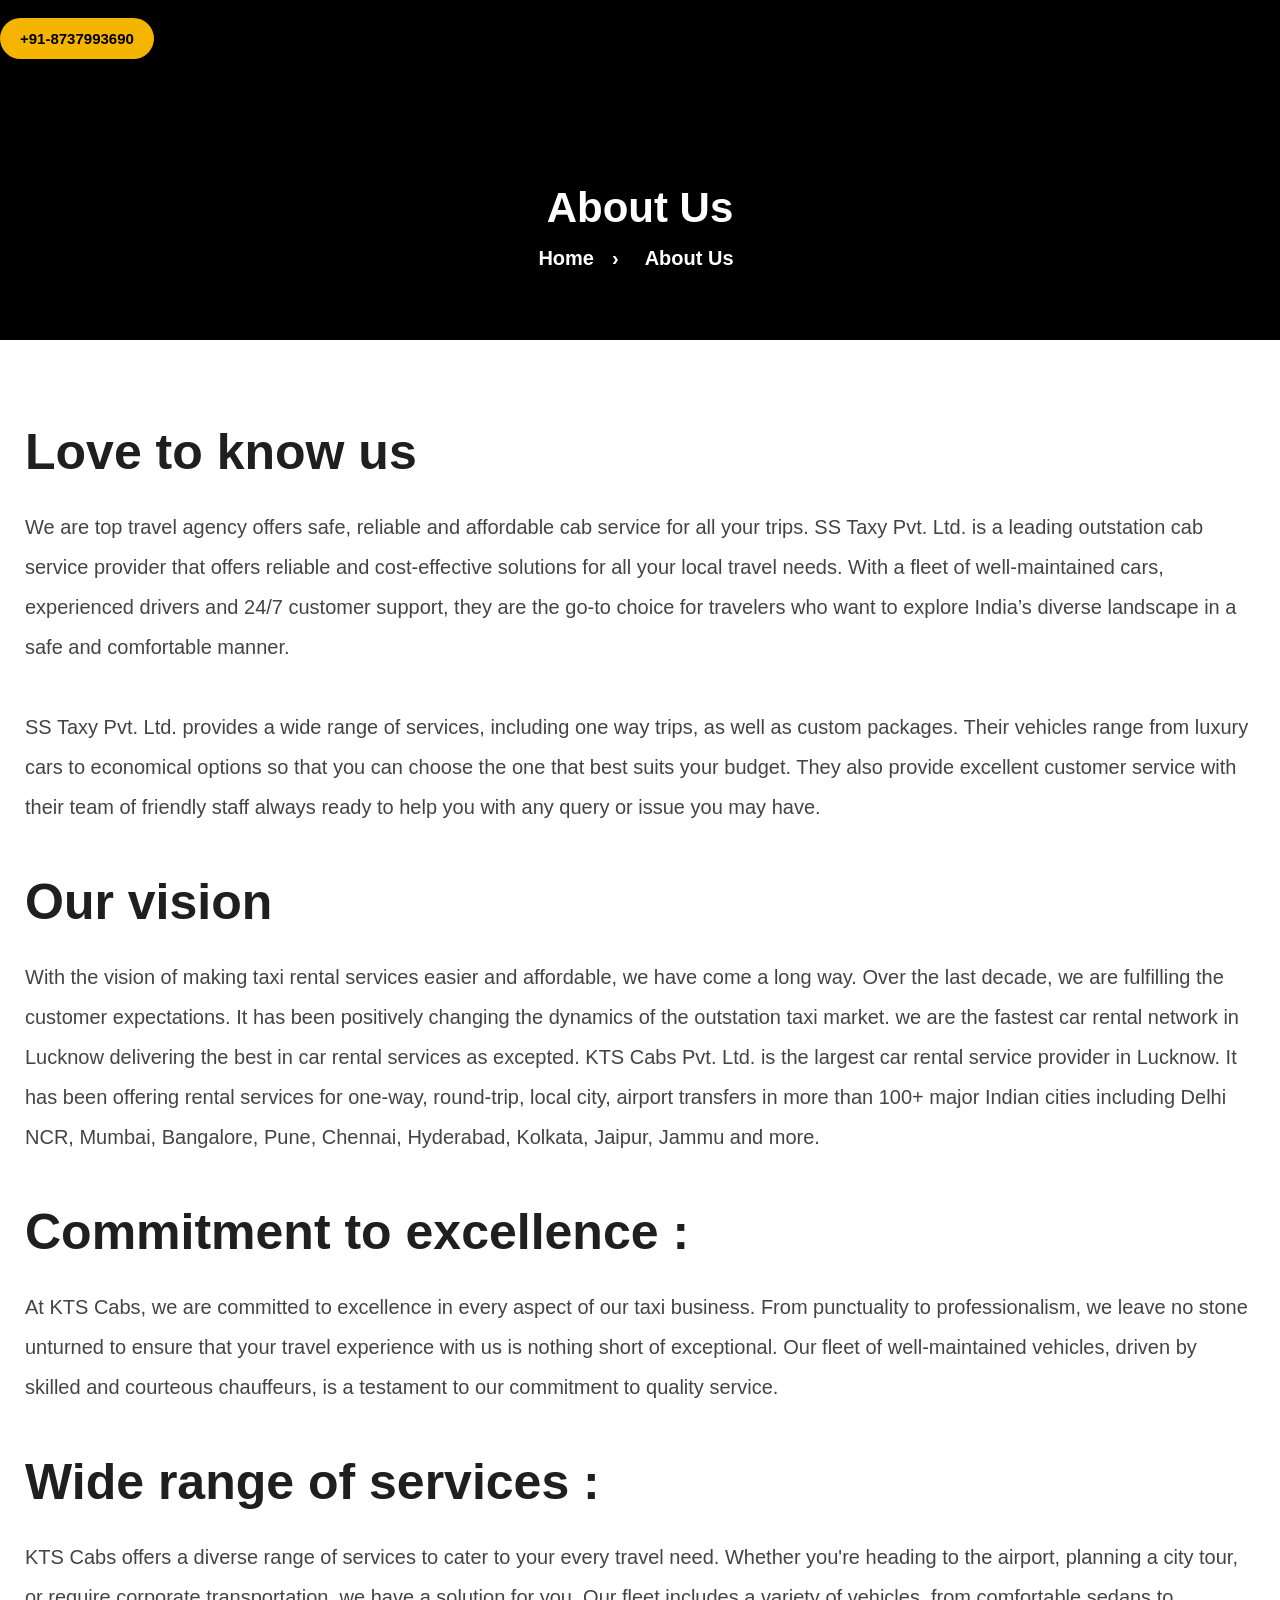
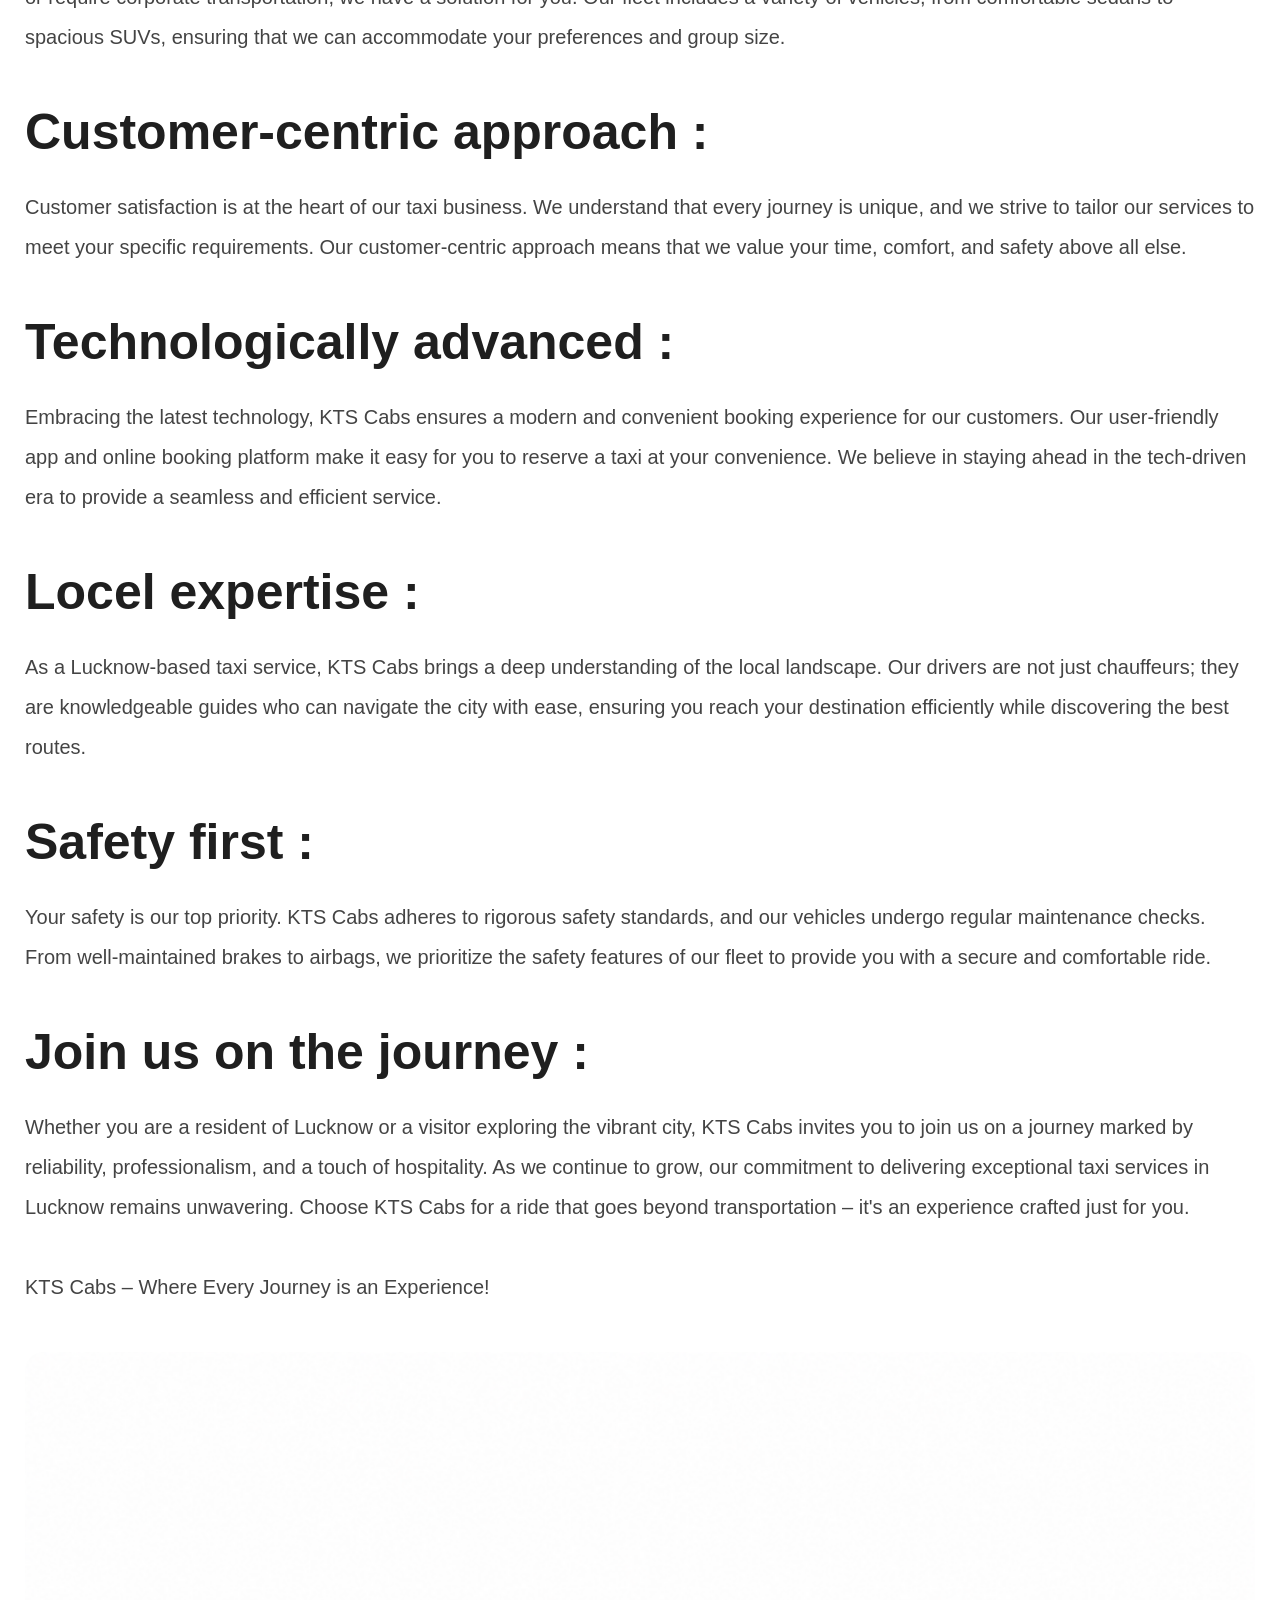
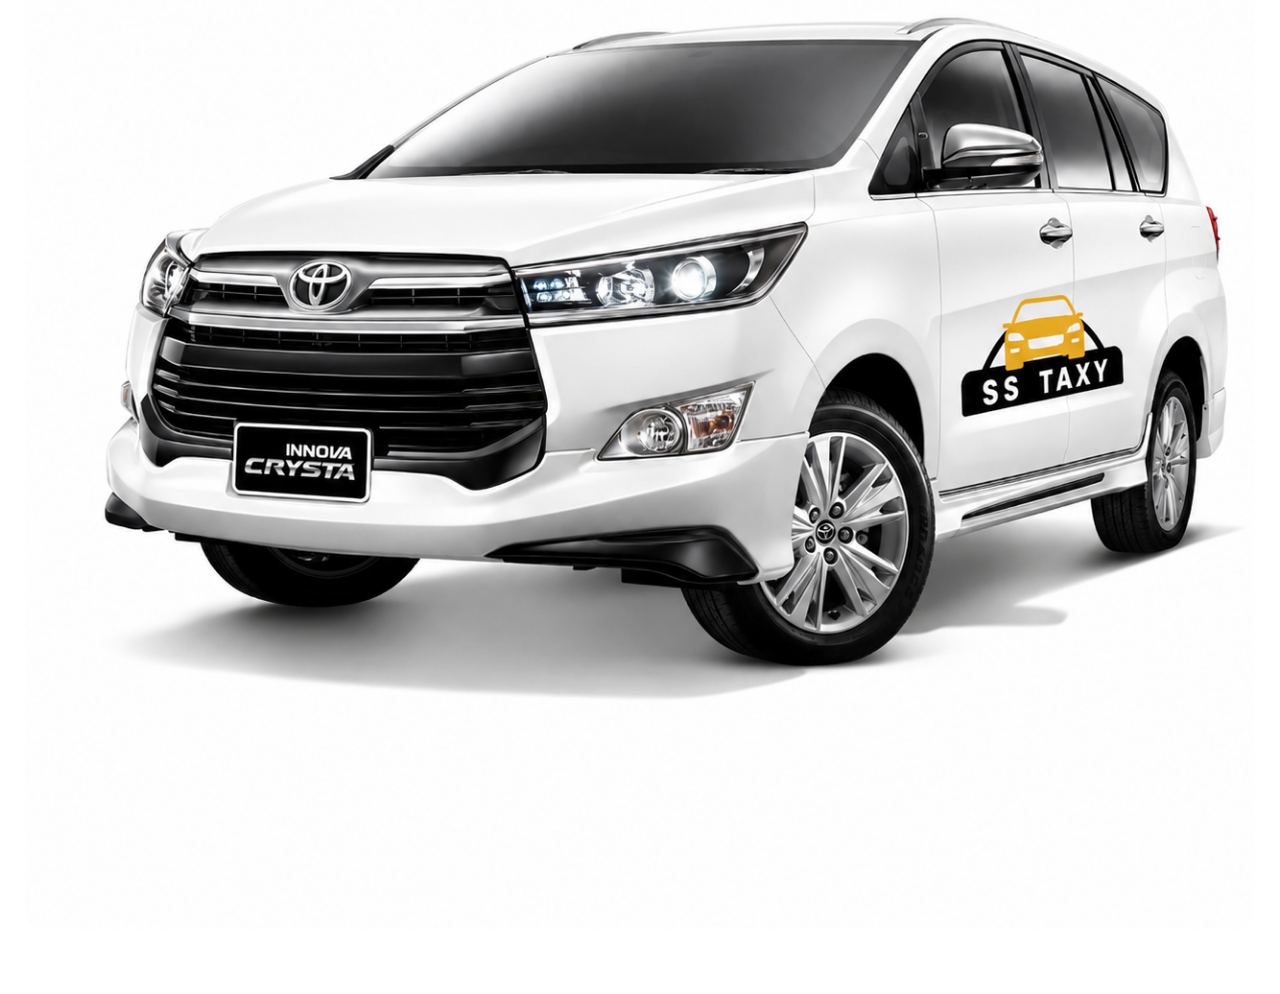
==== about.html @ 9f122885 "Update about.html" ====
<!DOCTYPE html>
<html lang="en">
<head>
    <meta charset="UTF-8">
    <meta name="viewport" content="width=device-width, initial-scale=1.0">
    <title>About Us | SS Taxy</title>

    <link rel="stylesheet" href="style.css">
</head>

<body>
    <div class="logo-text">
        <span class="SS">SS</span> <span class="Taxy">Taxy</span>
      </div>
    </div>
    <button class="phone-btn">+91-8737993690</button>
    <button class="menu-icon" aria-label="Menu">
      <span></span><span></span><span></span>
    </button>
</div>
<!-- About Banner -->
<section class="about-banner">
    <div class="about-overlay">
        <h1>About Us</h1>
        <div class="breadcrumb">
            <a href="index.html">Home</a>
            <span>›</span>
            <span>About Us</span>
        </div>
    </div>
</section>

<section class="about-section">
    


    <h1>Love to know us</h1>

    <p>
        We are top travel agency offers safe, reliable and affordable cab
      service for all your trips. SS Taxy Pvt. Ltd. is a leading outstation
      cab service provider that offers reliable and cost-effective solutions for all your local travel needs. With a fleet of well-maintained cars,
      experienced drivers and 24/7 customer support, they are the go-to 
      choice for travelers who want to explore India’s diverse landscape
      in a safe and comfortable manner.
      <br><br>
      SS Taxy Pvt. Ltd. provides a wide range of services, including
      one way trips, as well as custom packages. Their vehicles range 
      from luxury cars to economical options so that you can choose the
      one that best suits your budget. They also provide excellent
      customer service with their team of friendly staff always ready 
      to help you with any query or issue you may have.
    </p>
<h1>Our vision</h1>
    <p>
        With the vision of making taxi rental services easier and affordable, we have come a long way. Over the last decade, we are fulfilling the customer expectations. It has been positively changing the dynamics of the outstation taxi market. we are the fastest car rental network in Lucknow delivering the best in car rental services as excepted. KTS Cabs Pvt. Ltd. is the largest car rental service provider in Lucknow. It has been offering rental services for one-way, round-trip, local city, airport transfers in more than 100+ major Indian cities including Delhi NCR, Mumbai, Bangalore, Pune, Chennai, Hyderabad, Kolkata, Jaipur, Jammu and more.
    </p>
    <h1>Commitment to excellence :</h1>
    
<p>At KTS Cabs, we are committed to excellence in every aspect of our taxi business. From punctuality to professionalism, we leave no stone unturned to ensure that your travel experience with us is nothing short of exceptional. Our fleet of well-maintained vehicles, driven by skilled and courteous chauffeurs, is a testament to our commitment to quality service.</p>
   
    <h1>Wide range of services :</h1>

    <p>KTS Cabs offers a diverse range of services to cater to your every travel need. Whether you're heading to the airport, planning a city tour, or require corporate transportation, we have a solution for you. Our fleet includes a variety of vehicles, from comfortable sedans to spacious SUVs, ensuring that we can accommodate your preferences and group size.</p>
  
    <h1>Customer-centric approach :</h1>
    
    <p>Customer satisfaction is at the heart of our taxi business. We understand that every journey is unique, and we strive to tailor our services to meet your specific requirements. Our customer-centric approach means that we value your time, comfort, and safety above all else.</p>
    
    <h1>Technologically advanced :</h1>
    
    <p>Embracing the latest technology, KTS Cabs ensures a modern and convenient booking experience for our customers. Our user-friendly app and online booking platform make it easy for you to reserve a taxi at your convenience. We believe in staying ahead in the tech-driven era to provide a seamless and efficient service.</p>

    <h1>Locel expertise :</h1>
    <p>As a Lucknow-based taxi service, KTS Cabs brings a deep understanding of the local landscape. Our drivers are not just chauffeurs; they are knowledgeable guides who can navigate the city with ease, ensuring you reach your destination efficiently while discovering the best routes.</p>
    
    <h1>Safety first :</h1>
    <p>Your safety is our top priority. KTS Cabs adheres to rigorous safety standards, and our vehicles undergo regular maintenance checks. From well-maintained brakes to airbags, we prioritize the safety features of our fleet to provide you with a secure and comfortable ride.</p>
  <h1>Join us on the journey :</h1>
    <p>Whether you are a resident of Lucknow or a visitor exploring the vibrant city, KTS Cabs invites you to join us on a journey marked by reliability, professionalism, and a touch of hospitality. As we continue to grow, our commitment to delivering exceptional taxi services in Lucknow remains unwavering. Choose KTS Cabs for a ride that goes beyond transportation – it's an experience crafted just for you.
        <br><br>
        KTS Cabs – Where Every Journey is an Experience!</p>
    
    
    
<img src="images/about.jpg" alt="About SS Taxy" class="about-image">
</section>

</body>
</html>
---- style.css ----
body{
    margin:0;
    padding:0;
    background:#000;
    font-family:'Poppins',sans-serif;
}

.container{
    width:100%;
    max-width:1200px;
    margin:0 auto;
    padding:20px;
    box-sizing:border-box;
}

/* Header */
.header {
  background: #fff;
  display: flex;
  align-items: center;
  justify-content: space-between;
  padding: 14px 18px;
  border-bottom: 3px solid #f4b400;
}
.logo { display: flex; align-items: center; }
.logo svg { width: 70px; height: 45px; }
.logo-text { margin-left: -4px; }
.logo-text .kts { font-weight: 800; font-size: 15px; letter-spacing: 0.5px; }
.logo-text .cabs {
  font-weight: 800; font-size: 15px; letter-spacing: 0.5px;
  background: #000; color: #f4b400; padding: 0 4px;
}
.phone-btn {
  background: #f4b400;
  border-radius: 30px;
  padding: 12px 20px;
  font-weight: 700;
  font-size: 15px;
  color: #000;
  white-space: nowrap;
  border: none;
  cursor: pointer;
}
.menu-icon { display: flex; flex-direction: column; gap: 5px; cursor: pointer; background: none; border: none; }
.menu-icon span { width: 28px; height: 3px; background: #000; border-radius: 2px; }

/* Tabs: Outstation / Local */
.tabs {
  display: flex;
  gap: 36px;
  padding: 22px 20px 14px;
}
.tab {
  display: flex;
  align-items: center;
  gap: 8px;
  color: #fff;
  font-size: 17px;
  font-weight: 600;
  padding-bottom: 10px;
  border-bottom: 3px solid transparent;
  cursor: pointer;
  background: none;
  border-left: none;
  border-right: none;
  border-top: none;
}
.tab.active { border-bottom: 3px solid #f4b400; }
.tab svg { width: 22px; height: 22px; }

/* One Way / Round Trip toggle */
.toggle-row {
  display: flex;
  gap: 12px;
  padding: 6px 20px 18px;
}
.toggle-btn {
  flex: 1;
  text-align: center;
  padding: 16px 0;
  border-radius: 8px;
  font-weight: 700;
  font-size: 15px;
  cursor: pointer;
  border: none;
}
.toggle-btn.active { background: #f4b400; color: #000; }
.toggle-btn.inactive { background: #fff; color: #000; }

/* Form fields */
.form { padding: 0 20px; display: flex; flex-direction: column; gap: 16px; }
.field {
  background: #fff;
  border-radius: 8px;
  display: flex;
  align-items: center;
  gap: 10px;
  padding: 16px 14px;
}
.field svg { width: 18px; height: 18px; flex-shrink: 0; }
.field input {
  border: none;
  outline: none;
  width: 100%;
  font-size: 15px;
  color: #6b6b6b;
  background: transparent;
}
.field input::placeholder { color: #8a8a8a; }

.search-btn-wrap { padding: 24px 20px 40px; }
.search-btn {
  width: 60%;
  background: #f4b400;
  border: none;
  border-radius: 30px;
  padding: 18px 0;
  font-weight: 700;
  font-size: 16px;
  color: #000;
  cursor: pointer;
}
.about-section{
    padding: 40px 25px;
    background: #fff;
}

.about-section h1{
    font-family: 'Poppins', sans-serif;
    font-size: 50px;
    font-weight: 700;
    line-height: 1.2;
    color: #1f1f1f;
    margin-bottom: 25px;
}

.about-section p{
    font-family: 'Poppins', sans-serif;
    font-size: 20px;
    font-weight: 400;
    line-height: 2;
    color: #444;
    text-align: left;
    margin-bottom: 45px;
}

.read-more-btn{
    display: block;
    width: 100%;
    padding: 22px;
    border: none;
    border-radius: 60px;
    background: #FFC328;
    color: #000;
    font-family: 'Poppins', sans-serif;
    font-size: 24px;
    font-weight: 500;
    cursor: pointer;
}
.read-more-btn{
    text-decoration: none;
    text-align: center;
}
.about-image{
    width:100%;
    height:auto;
    border-radius:20px;
    margin:25px 0;
    display:block;
    object-fit:cover;
}
@media (min-width:992px){
    .container{
        max-width:1100px;
    }
}
/* ===== ABOUT BANNER ===== */

.about-banner{
    width:100%;
    height:280px;
    background:url("images/about-banner.jpg") center center/cover no-repeat;
    position:relative;
}

.about-overlay{
    width:100%;
    height:100%;
    background:rgba(0,0,0,.55);
    display:flex;
    flex-direction:column;
    justify-content:center;
    align-items:center;
    color:#fff;
}

.about-overlay h1{
    font-family:'Poppins',sans-serif;
    font-size:46px;
    font-weight:700;
    margin-bottom:15px;
}

.breadcrumb{
    font-size:24px;
    font-weight:600;
}

.breadcrumb a{
    color:#fff;
    text-decoration:none;
}

.breadcrumb span{
    margin:0 8px;
}

@media(max-width:768px){

.about-banner{
    height:220px;
}

.about-overlay h1{
    font-size:34px;
}

.breadcrumb{
    font-size:20px;
}

}
/* ===========================
   ABOUT PAGE BANNER
=========================== */

.about-banner{
    width:100%;
    height:260px;
    background:url("images/about-banner.jpg") center center/cover no-repeat;
    position:relative;
    display:flex;
    align-items:center;
    justify-content:center;
}

.about-banner::before{
    content:"";
    position:absolute;
    top:0;
    left:0;
    width:100%;
    height:100%;
    background:rgba(0,0,0,.45);
}

.about-overlay{
    position:relative;
    z-index:2;
    text-align:center;
    color:#fff;
}

.about-overlay h1{
    font-family:'Poppins',sans-serif;
    font-size:42px;
    font-weight:700;
    margin-bottom:15px;
}

.breadcrumb{
    display:flex;
    justify-content:center;
    align-items:center;
    gap:10px;
    font-size:20px;
    font-weight:600;
}

.breadcrumb a{
    color:#fff;
    text-decoration:none;
}

.breadcrumb span{
    color:#fff;
}

/* Mobile */

@media(max-width:768px){

.about-banner{
    height:220px;
}

.about-overlay h1{
    font-size:34px;
}

.breadcrumb{
    font-size:18px;
}

}
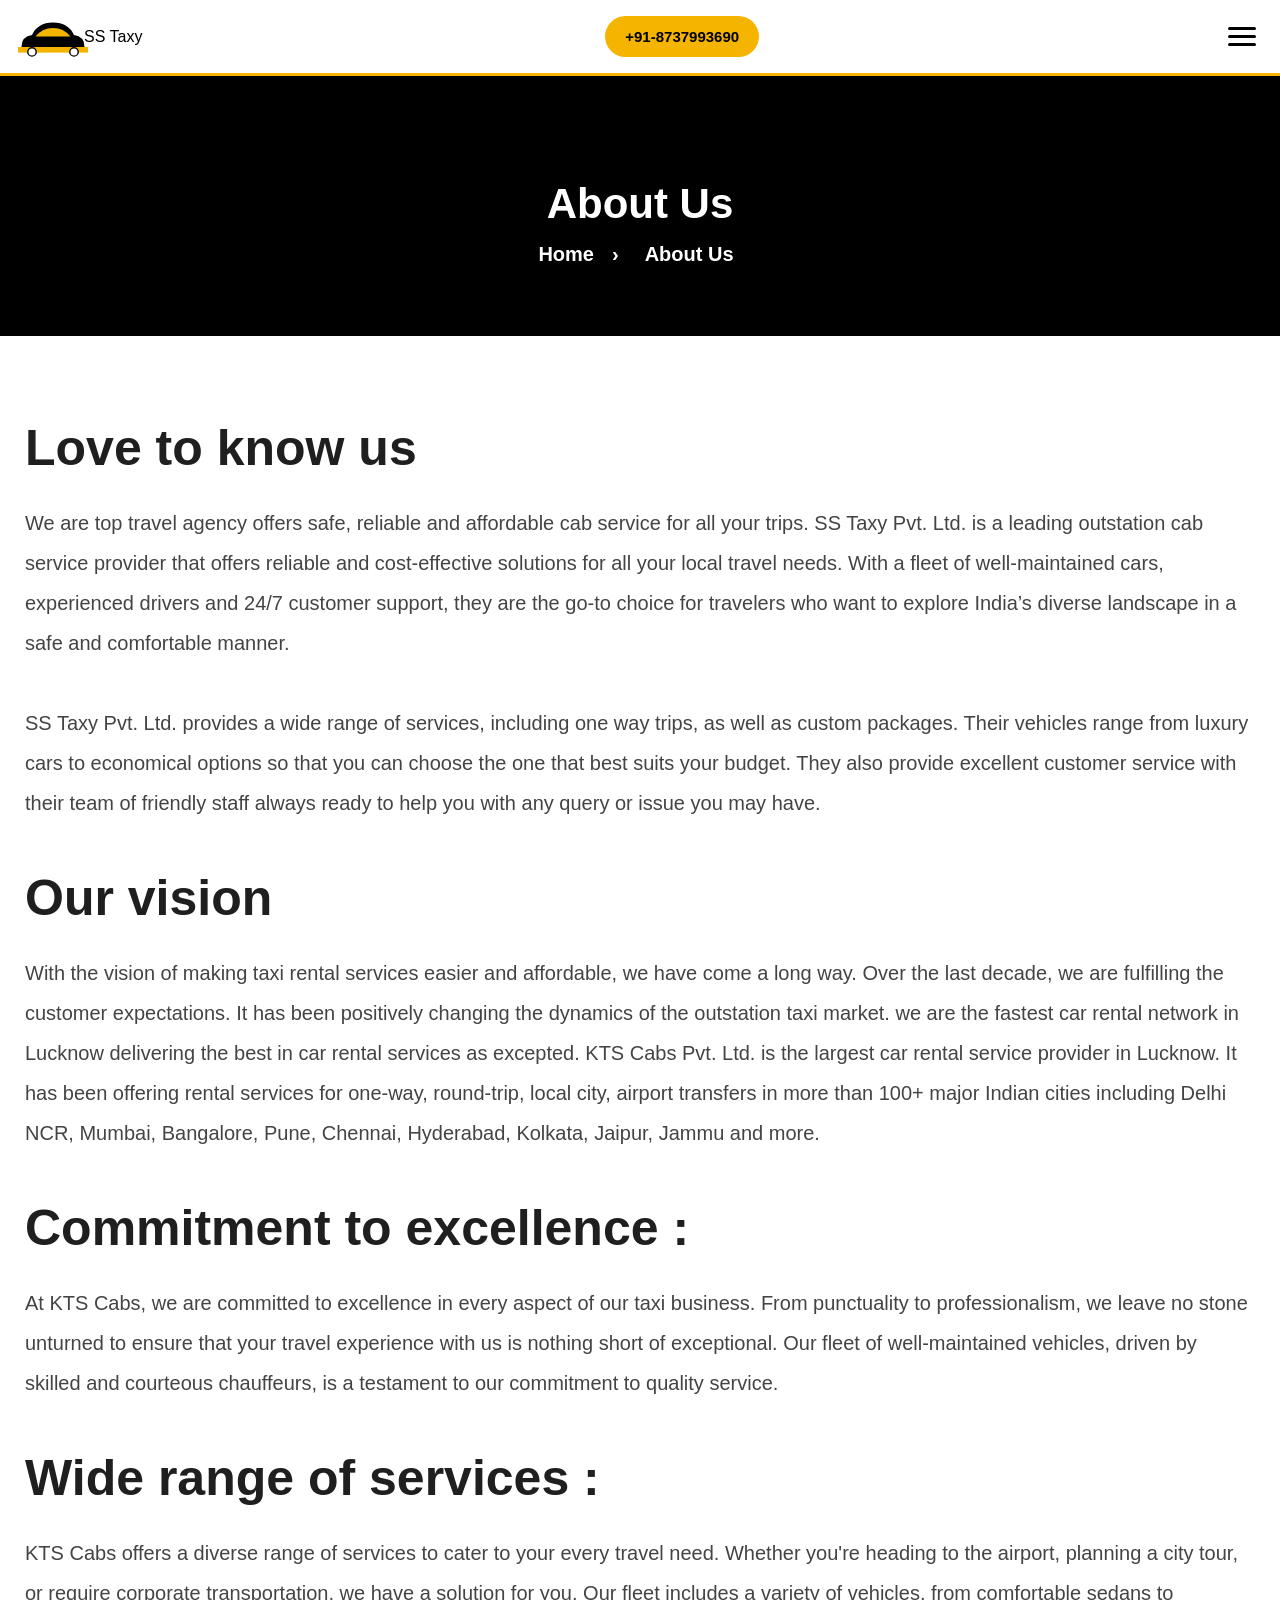
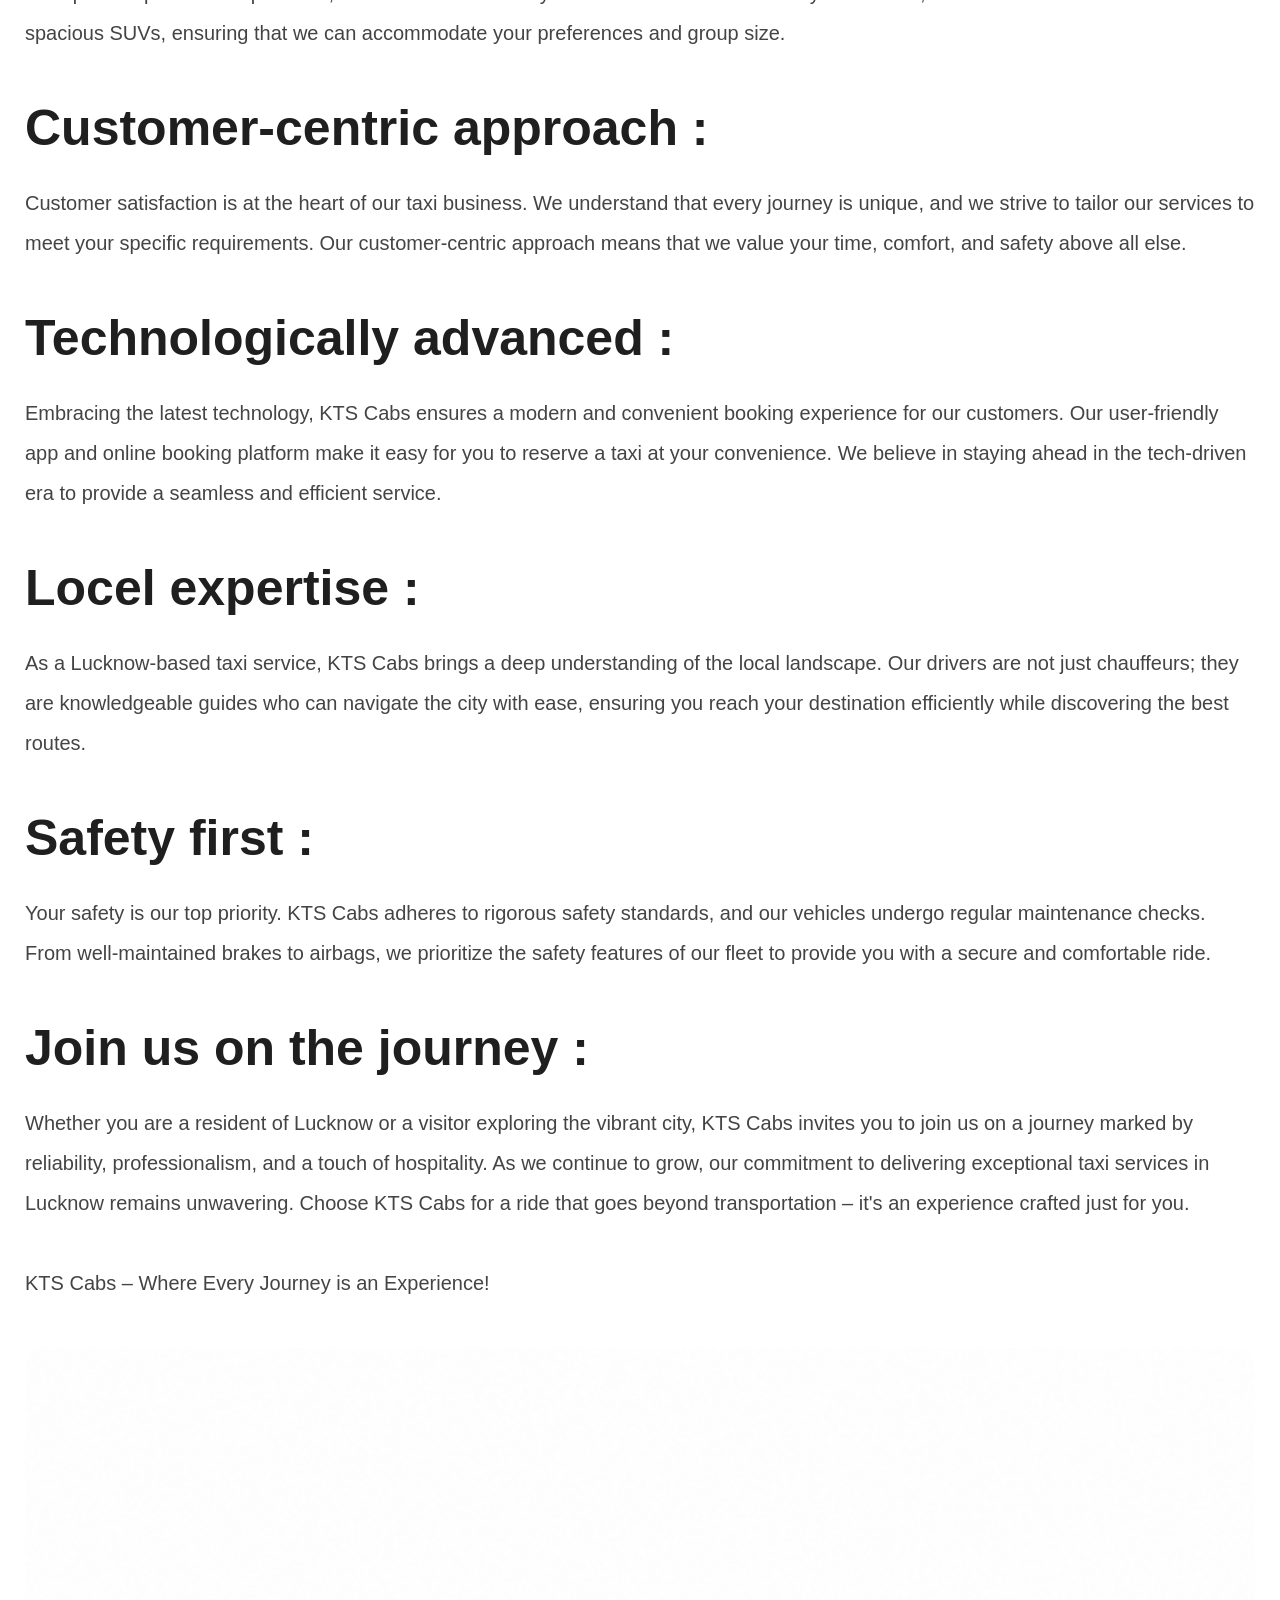
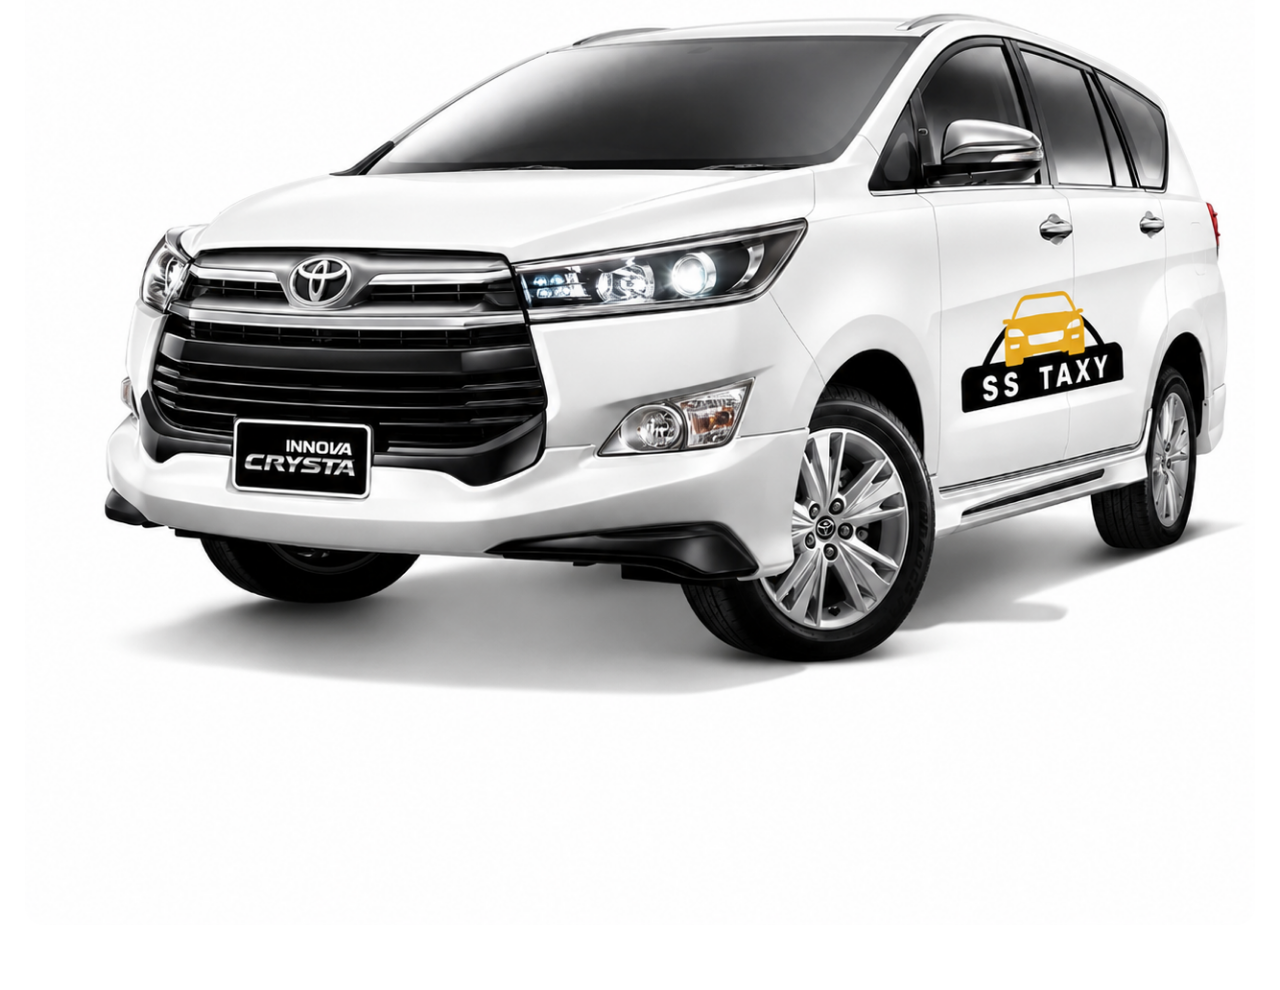
==== commit e8f8d88c: "Add header and logo section to about.html" ====
--- a/about.html
+++ b/about.html
@@ -9,7 +9,16 @@
 </head>
 
 <body>
-    <div class="logo-text">
+    <div class="header">
+    <div class="logo">
+      <svg viewBox="0 0 100 60" fill="none">
+        <path d="M5 45 Q5 30 20 28 Q28 10 50 10 Q72 10 80 28 Q95 30 95 45 L95 50 L5 50 Z" fill="#000"/>
+        <rect x="0" y="45" width="100" height="8" fill="#f4b400"/>
+        <path d="M25 30 Q35 18 50 18 Q65 18 75 30 Z" fill="#f4b400"/>
+        <circle cx="20" cy="52" r="6" fill="#fff" stroke="#000" stroke-width="2"/>
+        <circle cx="80" cy="52" r="6" fill="#fff" stroke="#000" stroke-width="2"/>
+      </svg>
+      <div class="logo-text">
         <span class="SS">SS</span> <span class="Taxy">Taxy</span>
       </div>
     </div>
@@ -17,7 +26,8 @@
     <button class="menu-icon" aria-label="Menu">
       <span></span><span></span><span></span>
     </button>
-</div>
+    </div>
+    
 <!-- About Banner -->
 <section class="about-banner">
     <div class="about-overlay">
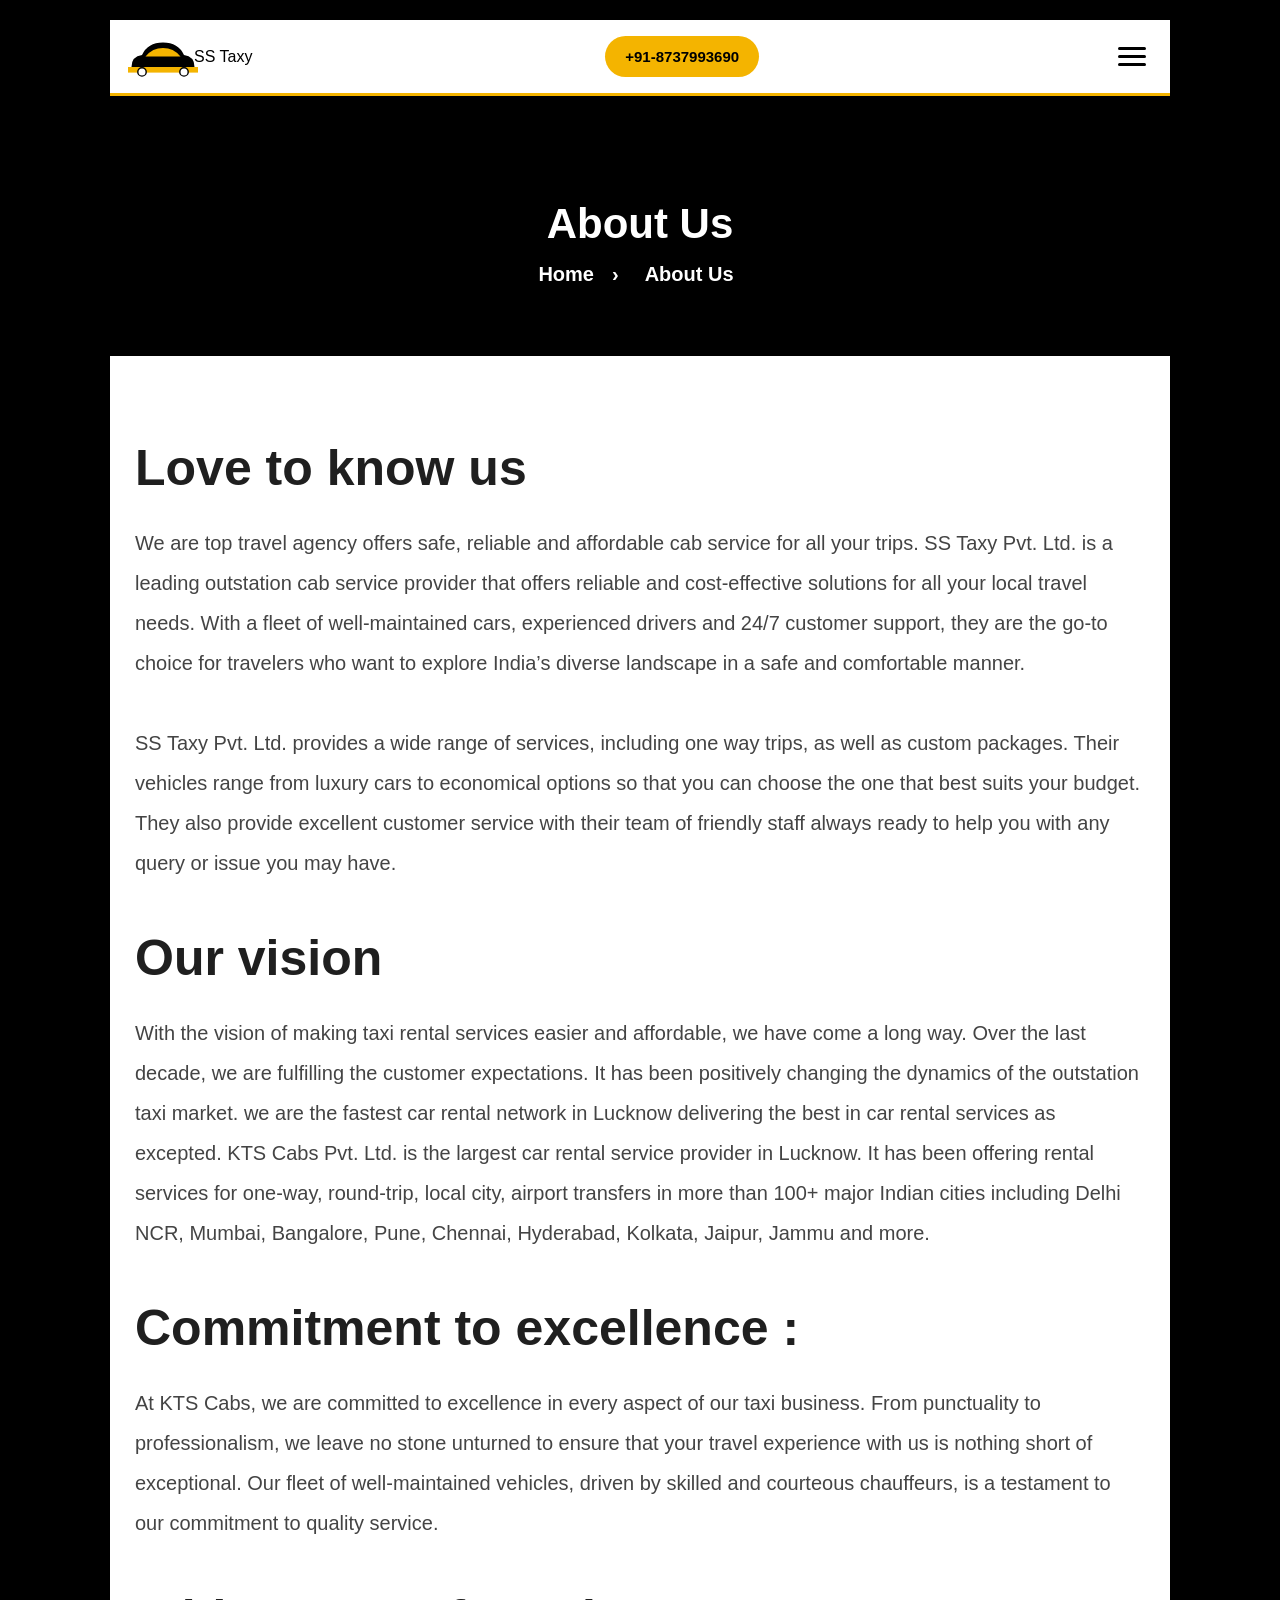
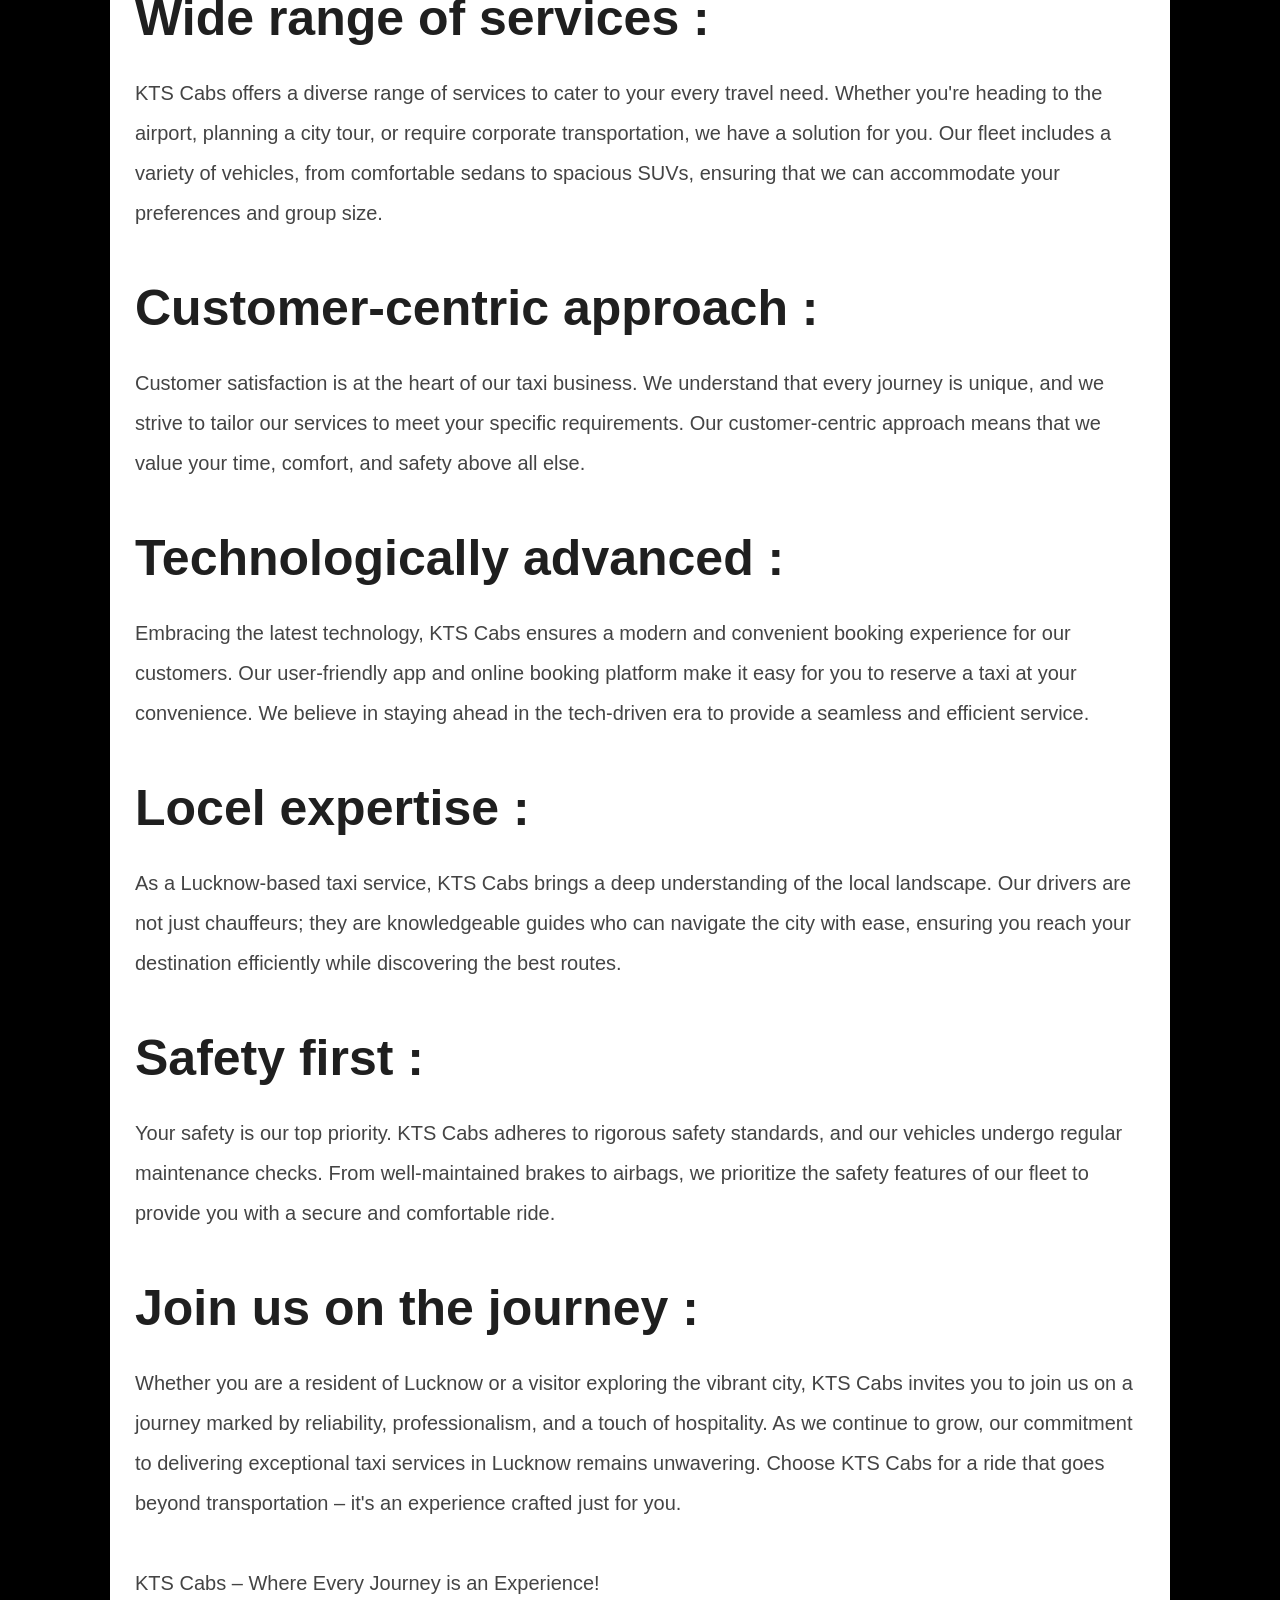
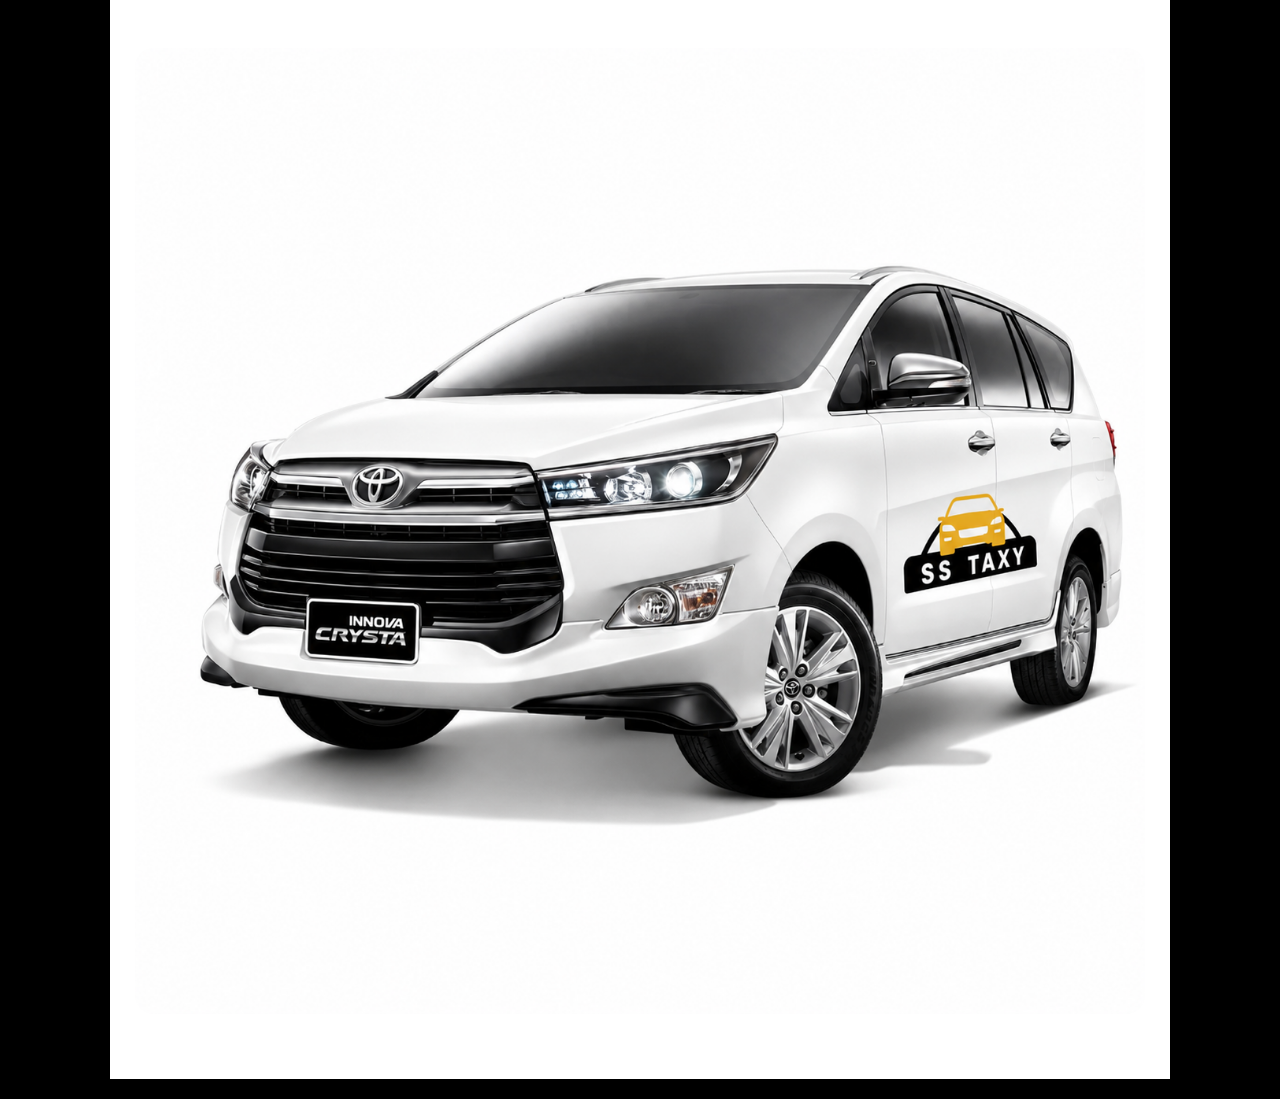
==== commit b20baf3e: "Update about.html" ====
--- a/about.html
+++ b/about.html
@@ -9,6 +9,8 @@
 </head>
 
 <body>
+    <div class="container">
+        
     <div class="header">
     <div class="logo">
       <svg viewBox="0 0 100 60" fill="none">
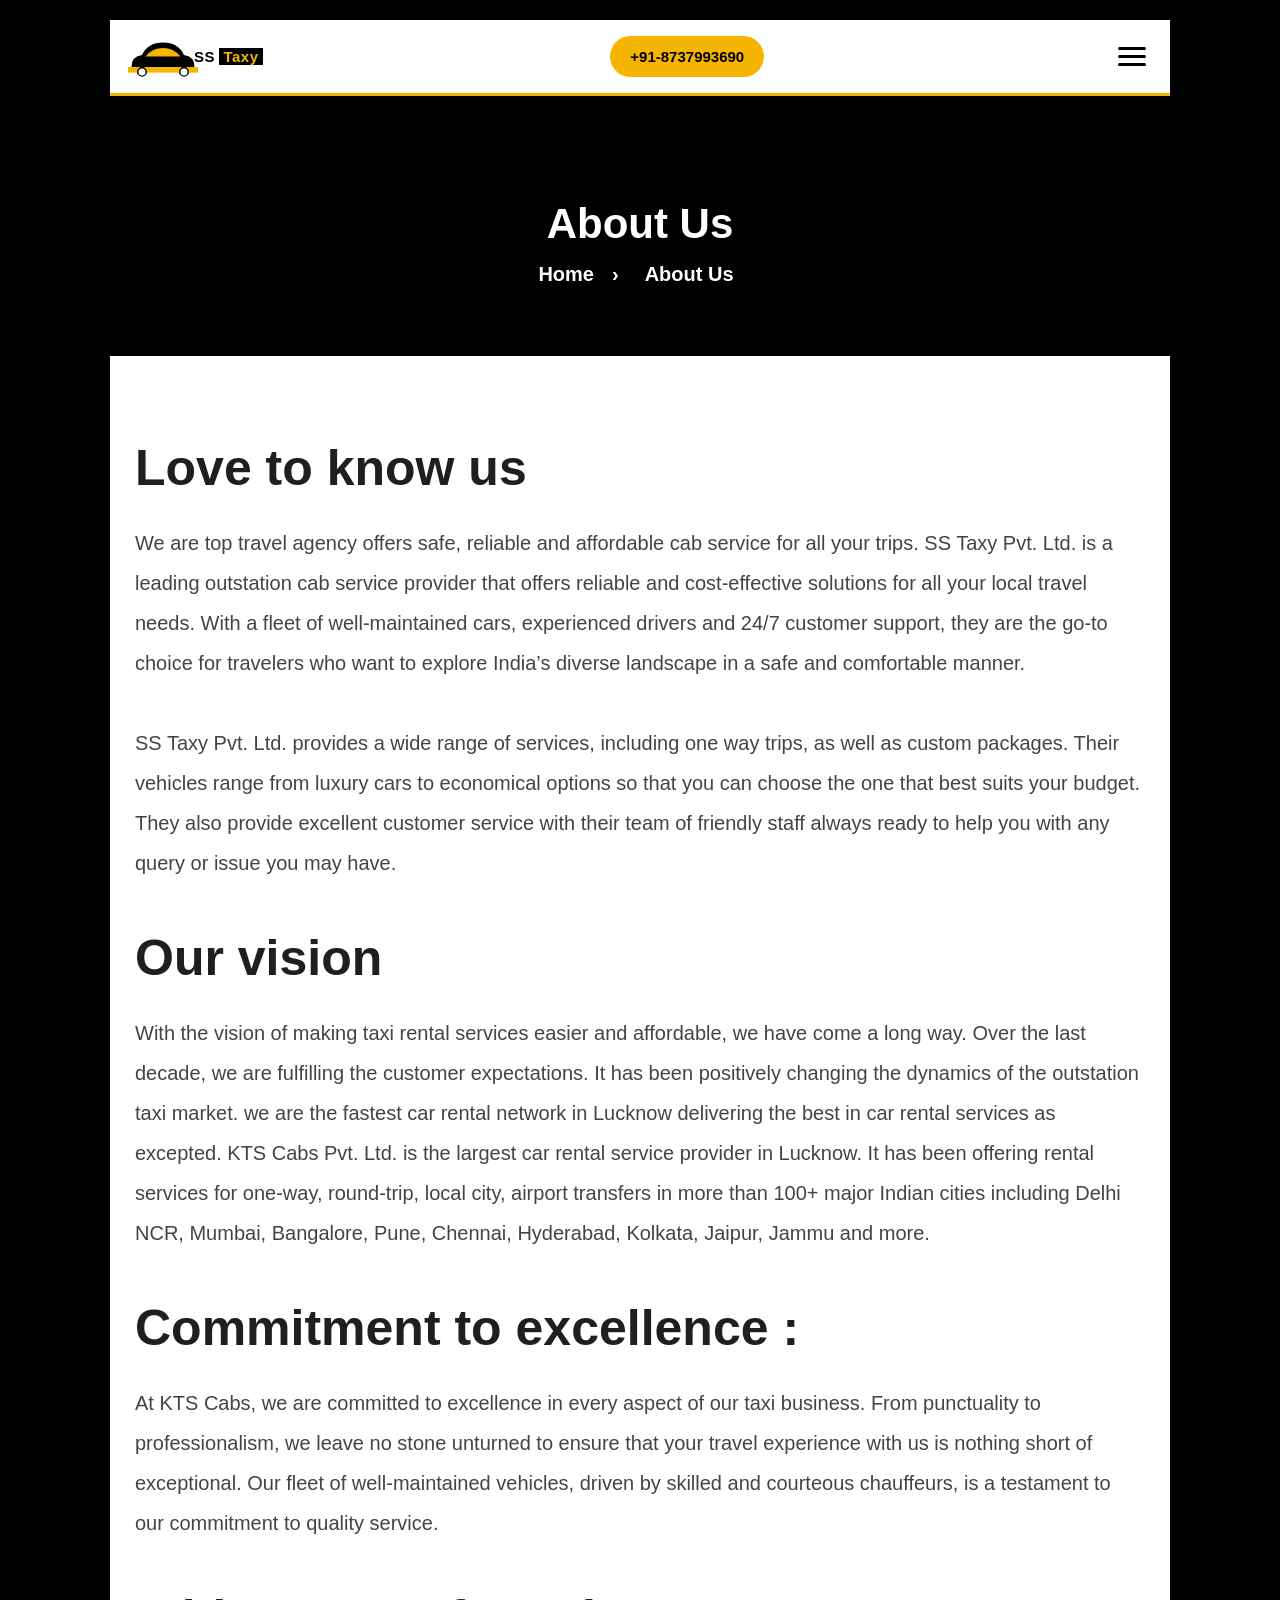
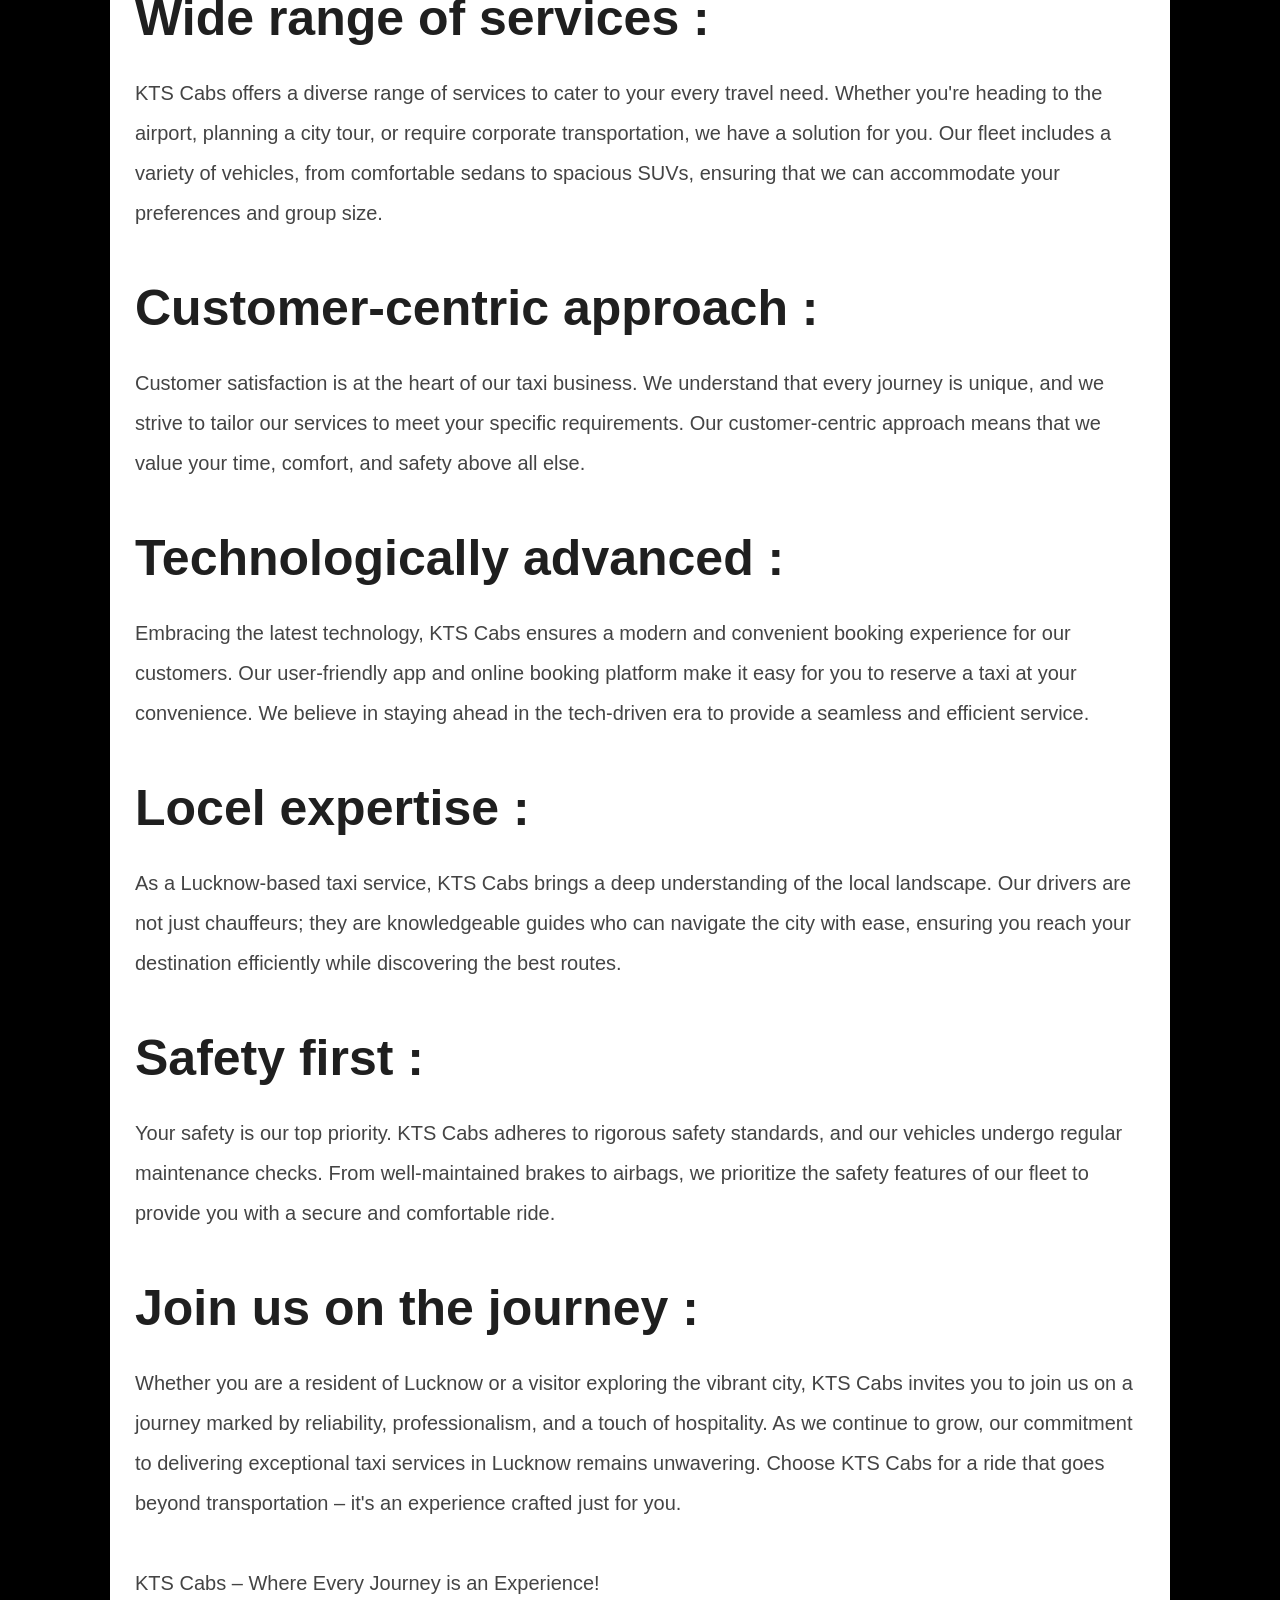
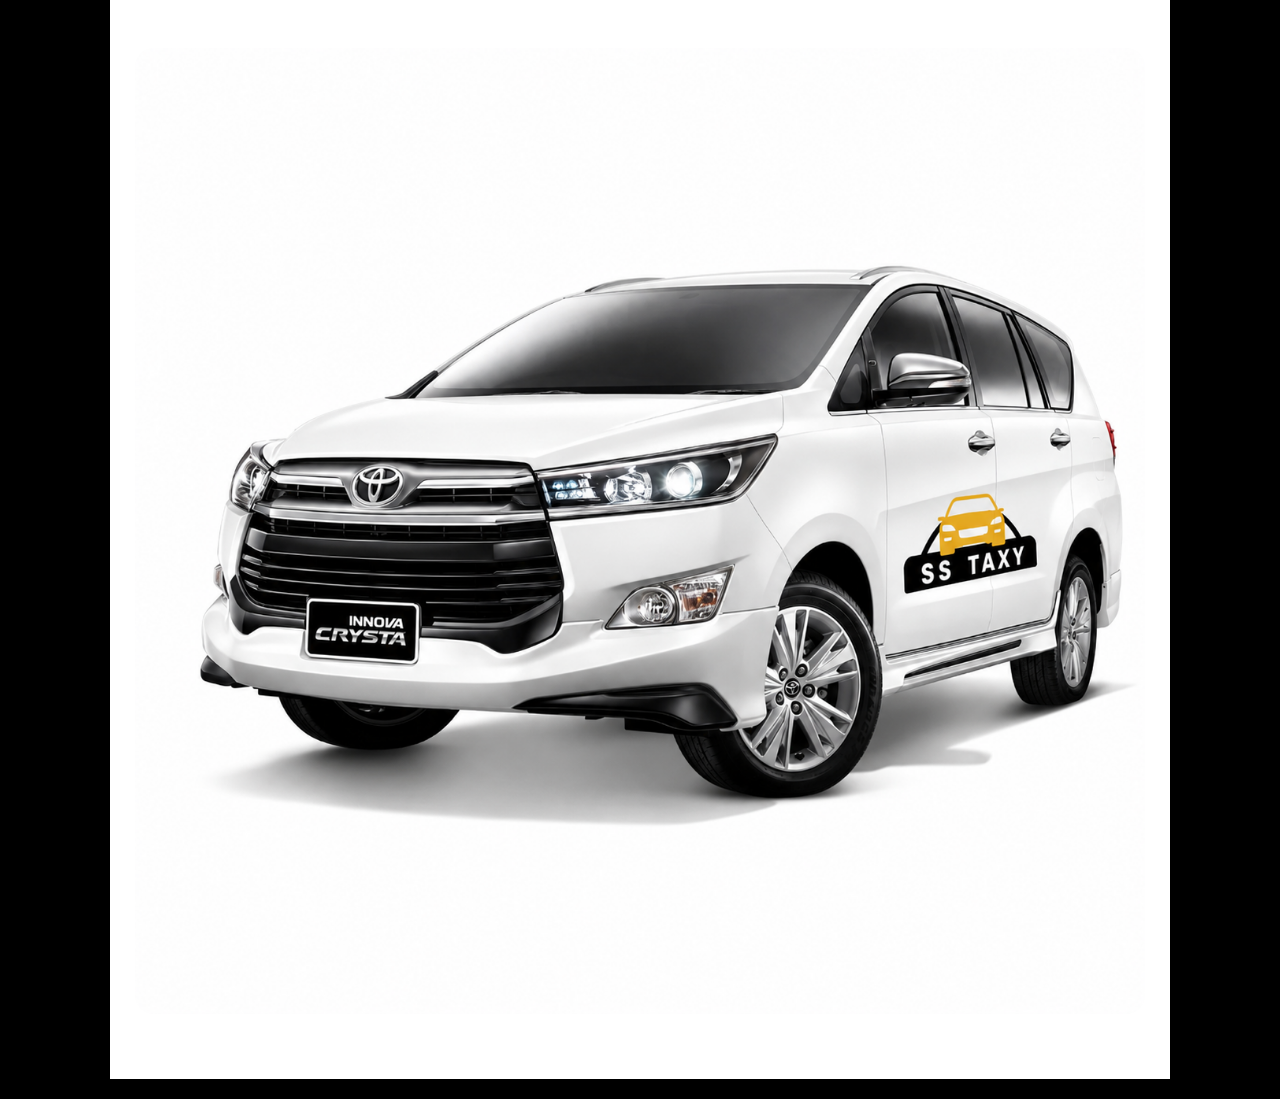
==== commit ee34cf05: "Update about.html" ====
--- a/about.html
+++ b/about.html
@@ -30,10 +30,10 @@
     </button>
     </div>
     
-<!-- About Banner -->
 <section class="about-banner">
     <div class="about-overlay">
         <h1>About Us</h1>
+
         <div class="breadcrumb">
             <a href="index.html">Home</a>
             <span>›</span>
--- a/style.css
+++ b/style.css
@@ -14,21 +14,31 @@
 }
 
 /* Header */
-.header {
-  background: #fff;
-  display: flex;
-  align-items: center;
-  justify-content: space-between;
-  padding: 14px 18px;
-  border-bottom: 3px solid #f4b400;
+.header{
+    background:#fff;
+    display:flex;
+    align-items:center;
+    justify-content:space-between;
+    padding:14px 18px;
+    border-bottom:3px solid #f4b400;
 }
 .logo { display: flex; align-items: center; }
 .logo svg { width: 70px; height: 45px; }
 .logo-text { margin-left: -4px; }
-.logo-text .kts { font-weight: 800; font-size: 15px; letter-spacing: 0.5px; }
-.logo-text .cabs {
-  font-weight: 800; font-size: 15px; letter-spacing: 0.5px;
-  background: #000; color: #f4b400; padding: 0 4px;
+.logo-text .SS{
+    font-weight:800;
+    font-size:15px;
+    letter-spacing:.5px;
+    color:#000;
+}
+
+.logo-text .Taxy{
+    font-weight:800;
+    font-size:15px;
+    letter-spacing:.5px;
+    background:#000;
+    color:#f4b400;
+    padding:0 4px;
 }
 .phone-btn {
   background: #f4b400;
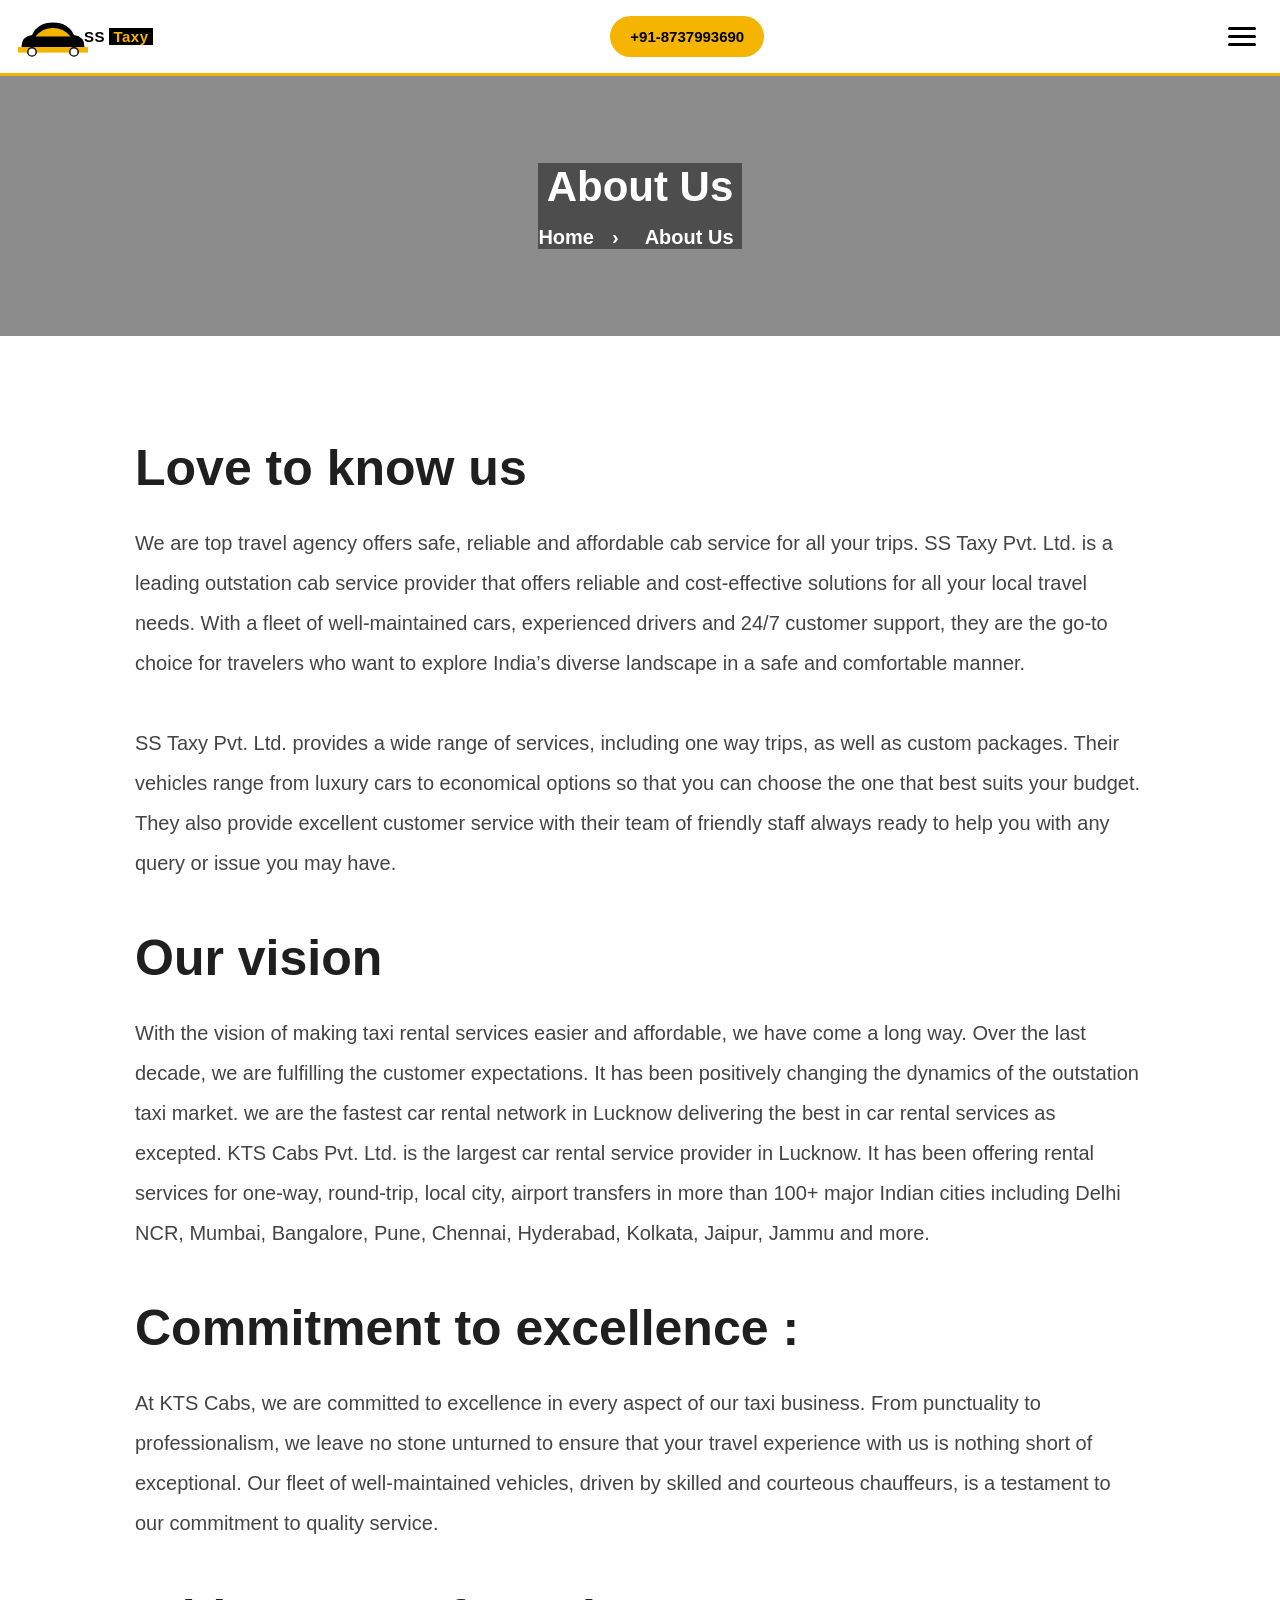
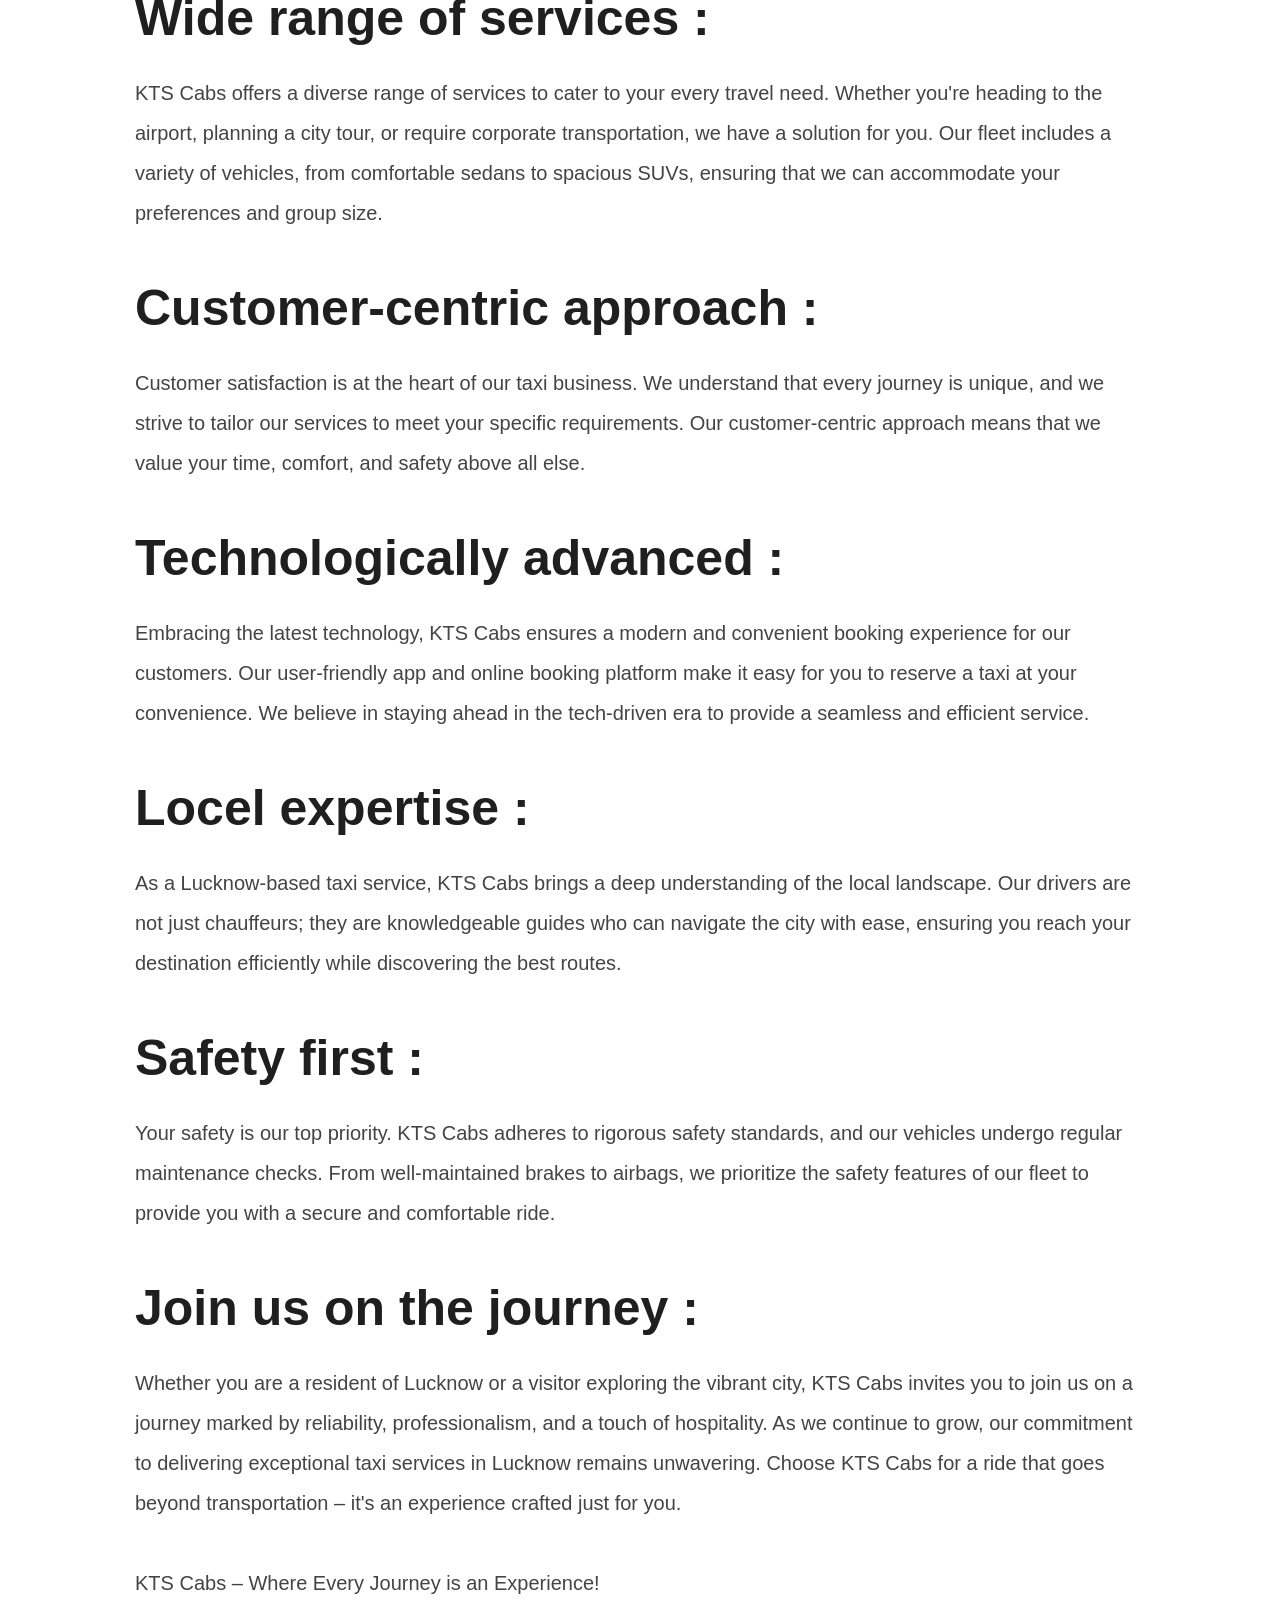
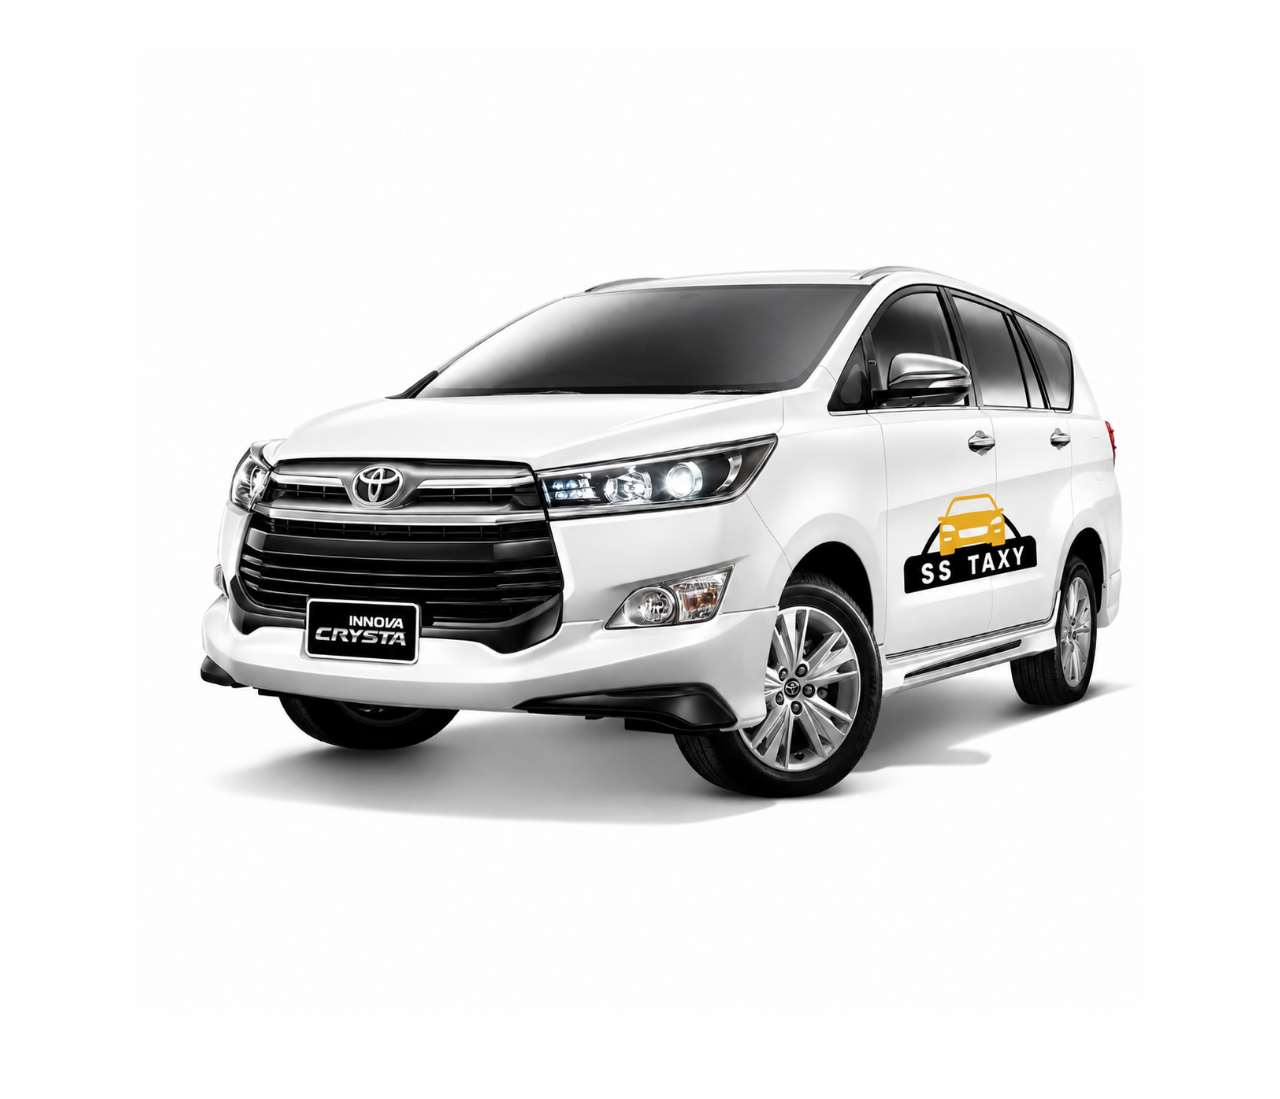
==== commit 6347c87a: "Update about.html" ====
--- a/about.html
+++ b/about.html
@@ -9,7 +9,7 @@
 </head>
 
 <body>
-    <div class="container">
+
         
     <div class="header">
     <div class="logo">
@@ -41,7 +41,7 @@
         </div>
     </div>
 </section>
-
+    <div class="container">
 <section class="about-section">
     
 
--- a/style.css
+++ b/style.css
@@ -1,7 +1,7 @@
 body{
     margin:0;
     padding:0;
-    background:#000;
+      background: #fff;
     font-family:'Poppins',sans-serif;
 }
 
@@ -187,31 +187,41 @@
 /* ===== ABOUT BANNER ===== */
 
 .about-banner{
-    width:100%;
-    height:280px;
-    background:url("images/about-banner.jpg") center center/cover no-repeat;
+    width:100vw;
+    margin-left:calc(50% - 50vw);
+    margin-right:calc(50% - 50vw);
+    height:260px;
+
+    background-image:url("images/about-banner.jpg");
+    background-size:cover;
+    background-position:center;
+    background-repeat:no-repeat;
+
     position:relative;
+    display:flex;
+    justify-content:center;
+    align-items:center;
 }
 
 .about-overlay{
-    width:100%;
-    height:100%;
-    background:rgba(0,0,0,.55);
+    position:absolute;
+    inset:0;
+    background:rgba(0,0,0,0.45);
     display:flex;
     flex-direction:column;
     justify-content:center;
     align-items:center;
-    color:#fff;
 }
 
 .about-overlay h1{
-    font-family:'Poppins',sans-serif;
-    font-size:46px;
+    color:#fff;
+    font-size:52px;
     font-weight:700;
-    margin-bottom:15px;
+    margin:0 0 15px;
 }
 
 .breadcrumb{
+    color:#fff;
     font-size:24px;
     font-weight:600;
 }
@@ -226,19 +236,17 @@
 }
 
 @media(max-width:768px){
-
-.about-banner{
-    height:220px;
-}
-
-.about-overlay h1{
-    font-size:34px;
-}
-
-.breadcrumb{
-    font-size:20px;
-}
-
+    .about-banner{
+        height:220px;
+    }
+
+    .about-overlay h1{
+        font-size:38px;
+    }
+
+    .breadcrumb{
+        font-size:18px;
+    }
 }
 /* ===========================
    ABOUT PAGE BANNER
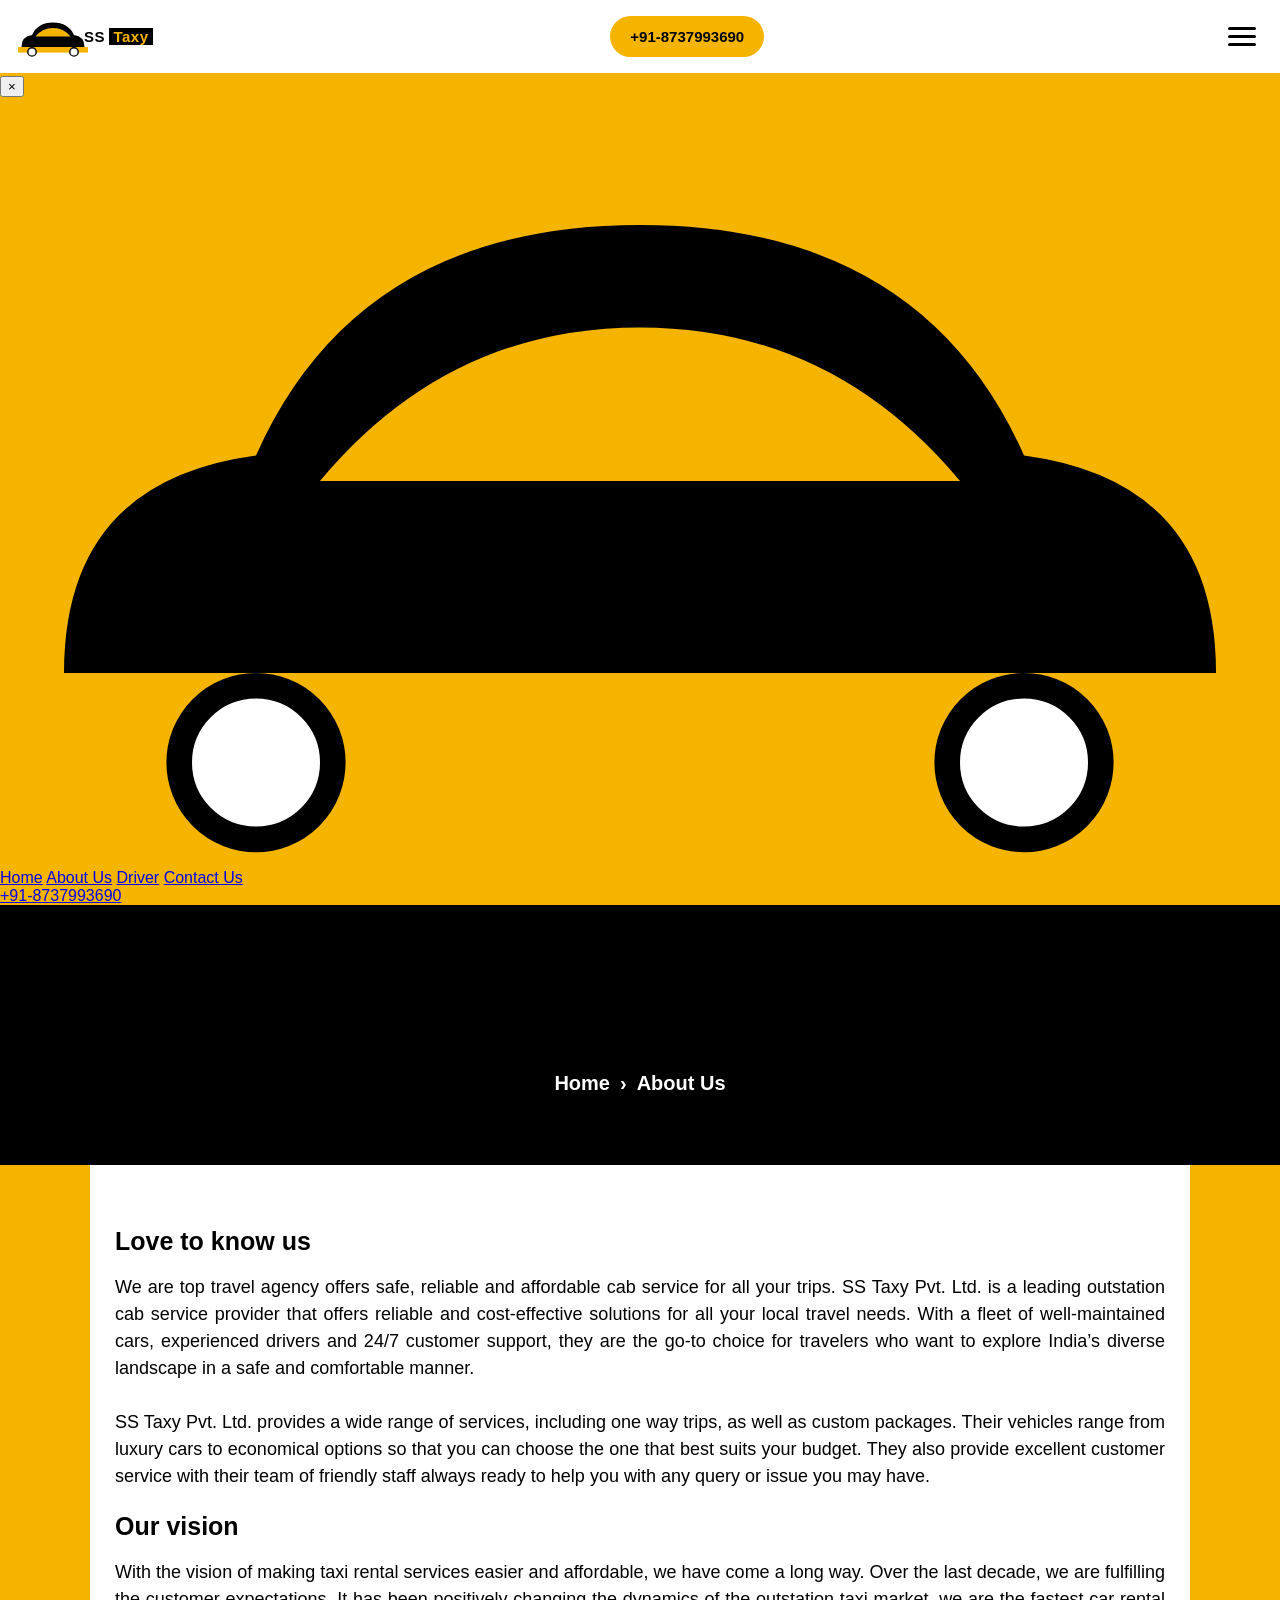
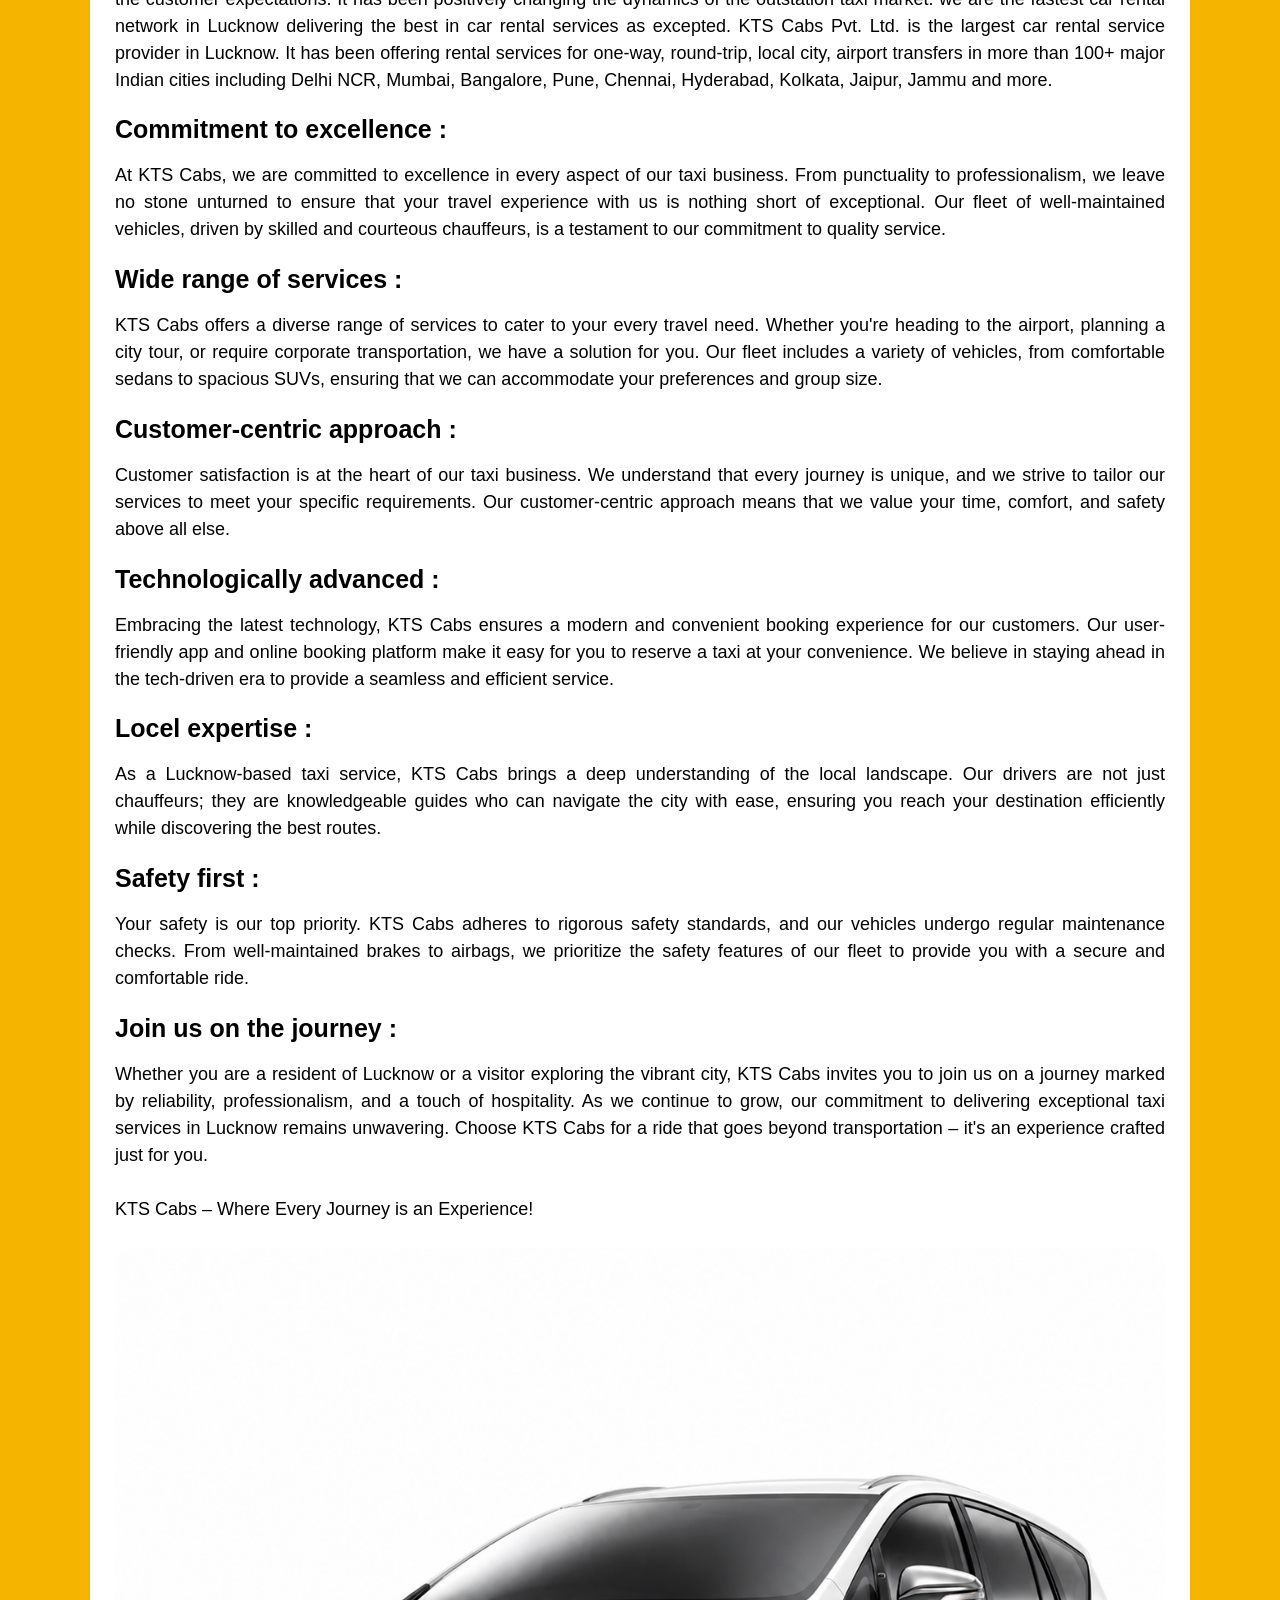
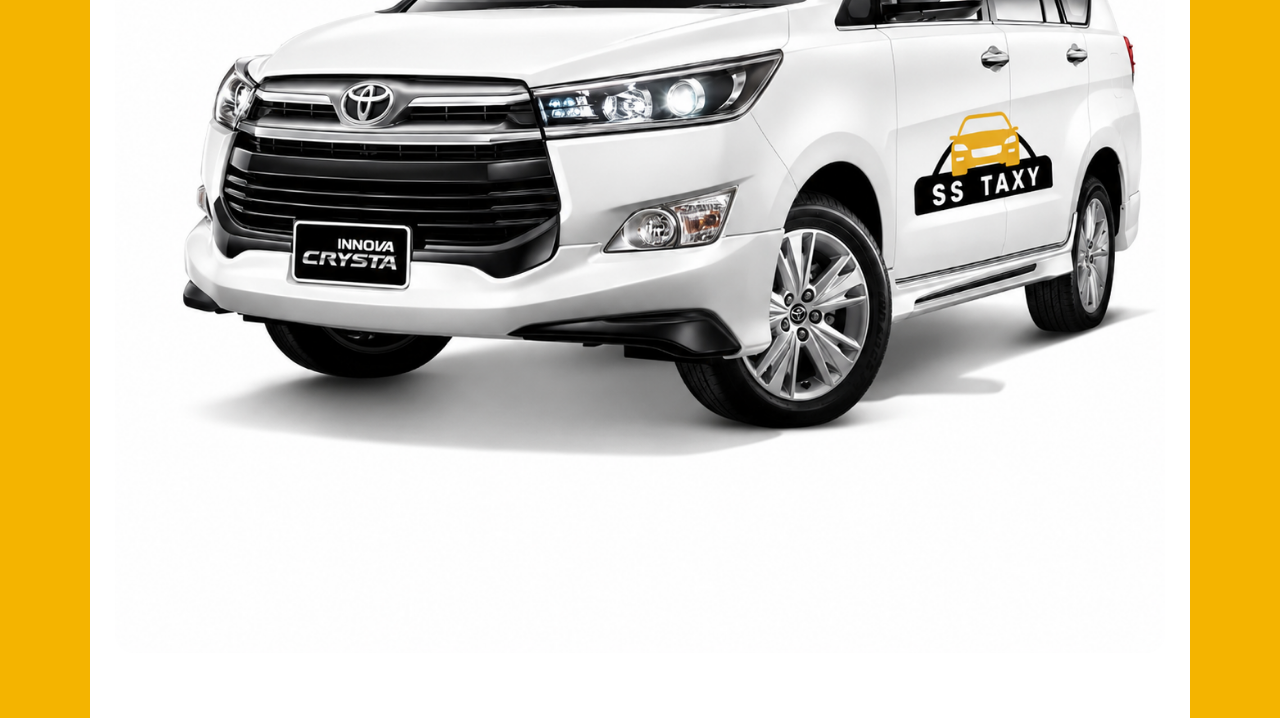
==== commit 9f06c012: "Add side menu with navigation links and logo" ====
--- a/about.html
+++ b/about.html
@@ -29,7 +29,30 @@
       <span></span><span></span><span></span>
     </button>
     </div>
-    
+    <!-- SIDE MENU -->
+  <div class="side-menu-overlay" id="sideMenuOverlay"></div>
+  <div class="side-menu" id="sideMenu">
+    <button class="side-menu-close" id="sideMenuClose">&times;</button>
+
+    <div class="side-menu-logo">
+      <svg viewBox="0 0 100 60" fill="none">
+        <path d="M5 45 Q5 30 20 28 Q28 10 50 10 Q72 10 80 28 Q95 30 95 45 L95 50 L5 50 Z" fill="#000"/>
+        <rect x="0" y="45" width="100" height="8" fill="#f4b400"/>
+        <path d="M25 30 Q35 18 50 18 Q65 18 75 30 Z" fill="#f4b400"/>
+        <circle cx="20" cy="52" r="6" fill="#fff" stroke="#000" stroke-width="2"/>
+        <circle cx="80" cy="52" r="6" fill="#fff" stroke="#000" stroke-width="2"/>
+      </svg>
+    </div>
+
+    <nav class="side-menu-links">
+      <a href="index.html">Home</a>
+      <a href="about.html">About Us</a>
+      <a href="driver.html">Driver</a>
+      <a href="contact.html">Contact Us</a>
+    </nav>
+
+    <a href="tel:+918737993690" class="side-menu-phone-btn">+91-8737993690</a>
+  </div>
 <section class="about-banner">
     <div class="about-overlay">
         <h1>About Us</h1>
--- a/style.css
+++ b/style.css
@@ -1,26 +1,30 @@
 body{
     margin:0;
     padding:0;
-      background: #fff;
-    font-family:'Poppins',sans-serif;
-}
-
+    background-color: #f4b400;  
+    font-family:'Montserrat',sans-serif;
+    overflow-x: hidden;
+}
 .container{
     width:100%;
-    max-width:1200px;
+    max-width:none;
     margin:0 auto;
-    padding:20px;
+    padding:0 ;
     box-sizing:border-box;
+    background-color: #000;
 }
 
 /* Header */
 .header{
+    width:100%;
+    margin:0;
+    padding:14px 18px;
     background:#fff;
     display:flex;
     align-items:center;
     justify-content:space-between;
-    padding:14px 18px;
     border-bottom:3px solid #f4b400;
+    box-sizing:border-box;
 }
 .logo { display: flex; align-items: center; }
 .logo svg { width: 70px; height: 45px; }
@@ -58,7 +62,7 @@
 .tabs {
   display: flex;
   gap: 36px;
-  padding: 22px 20px 14px;
+  padding: 22px 20px 14px; 
 }
 .tab {
   display: flex;
@@ -137,39 +141,44 @@
 
 .about-section h1{
     font-family: 'Poppins', sans-serif;
-    font-size: 50px;
-    font-weight: 700;
+    font-size: 25px;
+    font-weight: 900;
     line-height: 1.2;
-    color: #1f1f1f;
-    margin-bottom: 25px;
-}
+    color: #000;
+    margin-bottom: 8px;
+}
+
 
 .about-section p{
-    font-family: 'Poppins', sans-serif;
-    font-size: 20px;
-    font-weight: 400;
-    line-height: 2;
-    color: #444;
-    text-align: left;
-    margin-bottom: 45px;
+    font-family: 'Montserrat', sans-serif;
+    font-size: 18px;
+    font-weight: 300;
+    line-height: 1.5;
+    color: #000;
+    text-align: justify;
+    margin-bottom: 20px;
+    padding: 0;
+}
+.read-more-wrapper{
+  text-align: center;      /* button ko center karega */
+  margin-top: 20px;
 }
 
 .read-more-btn{
-    display: block;
-    width: 100%;
-    padding: 22px;
-    border: none;
-    border-radius: 60px;
-    background: #FFC328;
-    color: #000;
-    font-family: 'Poppins', sans-serif;
-    font-size: 24px;
-    font-weight: 500;
-    cursor: pointer;
-}
-.read-more-btn{
-    text-decoration: none;
-    text-align: center;
+  display: block;
+  width: 100%;
+  max-width: 650px;      /* container ke hisaab se adjust kar lena */
+  margin: 20px auto;     /* center + spacing */
+  background: #f6c92e;
+  color: #000;
+  font-weight: 700;
+  text-decoration: none;
+  text-align: center;
+  padding: 16px 0;
+  border-radius: 30px;   /* pehle wale jitna rounded */
+  font-size: 17px;
+  border: none;
+  cursor: pointer;
 }
 .about-image{
     width:100%;
@@ -184,70 +193,7 @@
         max-width:1100px;
     }
 }
-/* ===== ABOUT BANNER ===== */
-
-.about-banner{
-    width:100vw;
-    margin-left:calc(50% - 50vw);
-    margin-right:calc(50% - 50vw);
-    height:260px;
-
-    background-image:url("images/about-banner.jpg");
-    background-size:cover;
-    background-position:center;
-    background-repeat:no-repeat;
-
-    position:relative;
-    display:flex;
-    justify-content:center;
-    align-items:center;
-}
-
-.about-overlay{
-    position:absolute;
-    inset:0;
-    background:rgba(0,0,0,0.45);
-    display:flex;
-    flex-direction:column;
-    justify-content:center;
-    align-items:center;
-}
-
-.about-overlay h1{
-    color:#fff;
-    font-size:52px;
-    font-weight:700;
-    margin:0 0 15px;
-}
-
-.breadcrumb{
-    color:#fff;
-    font-size:24px;
-    font-weight:600;
-}
-
-.breadcrumb a{
-    color:#fff;
-    text-decoration:none;
-}
-
-.breadcrumb span{
-    margin:0 8px;
-}
-
-@media(max-width:768px){
-    .about-banner{
-        height:220px;
-    }
-
-    .about-overlay h1{
-        font-size:38px;
-    }
-
-    .breadcrumb{
-        font-size:18px;
-    }
-}
+
 /* ===========================
    ABOUT PAGE BANNER
 =========================== */
@@ -260,27 +206,19 @@
     display:flex;
     align-items:center;
     justify-content:center;
-}
-
-.about-banner::before{
-    content:"";
-    position:absolute;
-    top:0;
-    left:0;
-    width:100%;
-    height:100%;
-    background:rgba(0,0,0,.45);
-}
+    background:#000;
+}
+
 
 .about-overlay{
     position:relative;
     z-index:2;
     text-align:center;
-    color:#fff;
+    color:#000;
 }
 
 .about-overlay h1{
-    font-family:'Poppins',sans-serif;
+    font-family:'Montserrat',sans-serif;
     font-size:42px;
     font-weight:700;
     margin-bottom:15px;
@@ -321,3 +259,1250 @@
 }
 
 }
+.taxi-section{
+  padding: 30px 20px;
+  font-family: 'Montserrat', Arial, sans-serif;
+      background-color: #ffffff
+}
+
+.taxi-heading{
+  font-size: 28px;
+  font-weight: 800;
+  margin-bottom: 20px;
+}
+
+.taxi-slider{
+  overflow: hidden;
+  position: relative;
+      background-color: #ffffff;  
+}
+
+.taxi-track{
+  display: flex;
+  transition: transform 0.4s ease;
+}
+
+.taxi-card{
+  flex: 0 0 calc(70% - 15px);
+  margin-right: 15px;
+  border: 1px solid #eee;
+  border-radius: 16px;
+  padding: 15px;
+  box-sizing: border-box;
+  text-align: left;
+  background: #fff;
+}
+
+.taxi-badge{
+  display: inline-block;
+  background: #f6c92e;
+  color: #000;
+  font-weight: 700;
+  font-size: 13px;
+  padding: 8px 16px;
+  border-radius: 20px;
+  margin-bottom: 15px;
+}
+
+.taxi-card img{
+  width: 100%;
+  height: 160px;          /* fixed height, auto ki jagah */
+  object-fit: cover;      /* consistent crop, no zoom glitch */
+  object-position: center;
+  display: block;
+  margin: 10px auto;
+  border-radius: 10px;
+}
+
+.taxi-title{
+  font-size: 18px;
+  font-weight: 700;
+  margin: 5px 0;
+}
+
+.taxi-price{
+  font-size: 16px;
+  font-weight: 600;
+  margin: 5px 0 15px;
+}
+
+.taxi-btn{
+  display: inline-block;
+  background: #f6c92e;
+  color: #000;
+  font-weight: 700;
+  text-decoration: none;
+  padding: 12px 30px;
+  border-radius: 25px;
+}
+
+.taxi-dots{
+  display: flex;
+  justify-content: center;
+  gap: 8px;
+  margin-top: 20px;
+}
+
+.taxi-dot{
+  width: 10px;
+  height: 10px;
+  border-radius: 50%;
+  background: #b0b0b0;
+  cursor: pointer;
+}
+
+.taxi-dot.active{
+  background: #f6c92e;
+}
+
+@media(min-width: 768px){
+  .taxi-card{
+    flex: 0 0 calc(33.333% - 15px);
+  }
+}
+.routes-title-section{
+  text-align: center;
+  padding: 30px 20px 10px;
+    background: #FFC328;
+}
+.routes-page-title{
+    
+  font-size: 28px;
+  font-weight: 800;
+  color: #000;
+  margin-bottom: 10px;
+    background: #FFC328;
+}
+.routes-page-sub{
+  font-size: 15px;
+  color: #FFC328;
+  max-width: 500px;
+  margin: 0 auto;
+  line-height: 1.5;
+    background: #FFC328;
+}
+.routes-list{
+  display: flex;
+  flex-direction: column;
+  gap: 24px;
+  padding: 25px 16px 20px;
+  max-width: 720px;
+  margin: 0 auto;
+}
+.route-card{
+  background: transparent;
+  border-radius: 20px;
+  padding: 0;
+  box-shadow: 0 6px 18px rgba(0,0,0,0.08);
+  opacity: 0;
+  transform: translateY(30px);
+  transition: opacity 0.6s ease, transform 0.6s ease;
+  overflow: hidden;
+}
+.route-card.reveal{
+  opacity: 1;
+  transform: translateY(0);
+}
+.route-card-top{
+  position: relative;
+  border-radius: 16px 16px 0 0;
+  overflow: hidden;
+  padding: 0;
+}
+
+
+
+.route-card-brand{
+  position: absolute;
+  top: 14px;
+  left: 16px;
+  z-index: 3;
+  display: flex;
+  align-items: center;
+  gap: 6px;
+}
+
+.route-card-brand .mini-car{
+  font-size: 18px;
+}
+.route-card-brand .mini-text{
+  font-weight: 700;
+  font-size: 13px;
+  background: #fff;
+  color: #555;
+  padding: 3px 8px;
+  border-radius: 4px;
+}.route-card-title{
+  position: absolute;
+  top: 54px;
+  left: 16px;
+  z-index: 3;
+  font-size: 19px;
+  font-weight: 700;
+  font-style: italic;
+  max-width: 50%;
+  line-height: 1.25;
+}
+.route-card-dest-img{
+  position: absolute;
+  top: 0;
+  right: 0;
+  width: 55%;
+  height: 100%;
+  object-fit: cover;
+}
+
+.route-card-vehicle-img{
+  position: absolute;
+  bottom: 0;
+  left: 0;
+  width: 60%;
+  object-fit: contain;
+  z-index: 2;
+}
+.route-card-bottom{
+  background: #ffffff;
+  border-radius: 0 0 16px 16px;
+  padding: 10px;
+}
+.route-card-desc{
+  font-size: 15px;
+  font-weight: 600;
+  color: #222;
+  line-height: 1.5;
+  margin-bottom: 16px;
+}
+.route-card-meta{
+  display: flex;
+  justify-content: space-between;
+  align-items: flex-end;
+  margin-bottom: 16px;
+}
+.meta-label{
+  font-size: 13px;
+  color: #666;
+  margin-bottom: 6px;
+  display: block;
+}
+.meta-badge{
+  background: #f6c92e;
+  color: #000;
+  font-weight: 700;
+  font-size: 13px;
+  padding: 6px 14px;
+  border-radius: 20px;
+  display: inline-block;
+}
+.meta-price{
+  text-align: right;
+}
+.route-card-btn{
+  display: block;
+  width: 100%;
+  text-align: center;
+  background: #000;
+  color: #f6c92e;
+  font-weight: 700;
+  font-size: 15px;
+  padding: 13px 0;
+  border-radius: 25px;
+  text-decoration: none;
+  border: none;
+  cursor: pointer;
+}
+@media(min-width: 768px){
+  .routes-list{
+    display: grid;
+    grid-template-columns: repeat(2, 1fr);
+    gap: 24px;
+  }
+  .routes-page-title{
+    font-size: 34px;
+  }
+}
+@media(min-width: 1100px){
+  .routes-list{
+    grid-template-columns: repeat(3, 1fr);
+    max-width: 1100px;
+  }
+    }
+.route-image-box{
+    position:relative;
+}
+
+
+
+.route-bg-img{
+    width:100%;
+    height:auto;
+    display:block;
+}
+.route-car-img{
+    position:absolute;
+    bottom:10px;
+    left:50%;
+    transform:translateX(-50%);
+    width:180px;
+}
+.services-title-section{
+  text-align: center;
+  padding: 30px 20px 10px;
+  background: #fff;
+}
+.services-page-title{
+  font-family: 'Montserrat', sans-serif;
+  font-size: 28px;
+  font-weight: 900;
+  color: #000;
+  -webkit-text-stroke: 0.3px #000;
+}
+
+.services-list{
+  display: flex;
+  flex-direction: column;
+  gap: 24px;
+  padding: 25px 16px 40px;
+  max-width: 720px;
+  margin: 0 auto;
+  background: #fff;
+}
+
+.service-card{
+  background: #fff;
+  border-radius: 20px;
+  overflow: hidden;
+  box-shadow: 0 6px 18px rgba(0,0,0,0.08);
+}
+
+.service-img{
+  width: 100%;
+  height: auto;
+  display: block;
+}
+
+.service-bottom{
+  background: #fff;
+  padding: 16px;
+}
+
+.service-title{
+  font-size: 17px;
+  font-weight: 700;
+  color: #000;
+  margin: 0 0 16px;
+}
+
+.service-meta{
+  display: flex;
+  justify-content: space-between;
+  align-items: center;
+}
+
+.service-price{
+  font-size: 18px;
+  font-weight: 700;
+  color: #000;
+}
+
+.service-call-btn{
+  background: #f6c92e;
+  color: #000;
+  font-weight: 700;
+  font-size: 15px;
+  padding: 12px 24px;
+  border-radius: 25px;
+  text-decoration: none;
+}
+
+@media(min-width: 768px){
+  .services-list{
+    display: grid;
+    grid-template-columns: repeat(2, 1fr);
+  }
+}
+@media(min-width: 1100px){
+  .services-list{
+    max-width: 1100px;
+  }
+}
+.faq-section{
+  padding: 40px 20px;
+  background: #fff;
+  text-align: center;
+}
+
+.faq-tagline{
+  font-weight: 700;
+  color: #333;
+  font-size: 15px;
+  margin-bottom: 10px;
+}
+
+.faq-heading{
+  font-family: 'Montserrat', sans-serif;
+  font-size: 26px;
+  font-weight: 800;
+  color: #1a1a1a;
+  max-width: 600px;
+  margin: 0 auto 30px;
+  line-height: 1.3;
+}
+
+.faq-list{
+  display: flex;
+  flex-direction: column;
+  gap: 16px;
+  max-width: 720px;
+  margin: 0 auto;
+  text-align: left;
+}
+
+.faq-item{
+  background: #f7f7f7;
+  border-radius: 14px;
+  overflow: hidden;
+  transition: background 0.3s ease;
+}
+
+.faq-question{
+  display: flex;
+  justify-content: space-between;
+  align-items: center;
+  padding: 18px 20px;
+  font-weight: 700;
+  font-size: 16px;
+  color: #222;
+  cursor: pointer;
+}
+
+.faq-icon{
+  font-size: 20px;
+  font-weight: 700;
+  flex-shrink: 0;
+  margin-left: 12px;
+}
+
+.faq-answer{
+  max-height: 0;
+  overflow: hidden;
+  transition: max-height 0.35s ease, padding 0.35s ease;
+  padding: 0 20px;
+  background: #fff;
+}
+
+.faq-answer p{
+  font-size: 15px;
+  color: #444;
+  line-height: 1.6;
+  margin: 0;
+  padding-bottom: 0;
+}
+
+.faq-item.open .faq-answer{
+  max-height: 500px;
+  padding: 18px 20px;
+}
+
+.faq-item.open{
+  box-shadow: 0 4px 14px rgba(0,0,0,0.06);
+}
+
+@media(min-width: 768px){
+  .faq-heading{
+    font-size: 32px;
+  }
+}
+.testimonial-section{
+  padding: 40px 20px;
+  background: #fff;
+}
+
+.testimonial-heading{
+  font-family: 'Montserrat', sans-serif;
+  font-size: 30px;
+  font-weight: 800;
+  color: #1a1a1a;
+  margin-bottom: 25px;
+}
+
+.testimonial-slider{
+  overflow: hidden;
+  position: relative;
+}
+
+.testimonial-track{
+  display: flex;
+  transition: transform 0.5s ease;
+}
+
+.testimonial-card{
+  flex: 0 0 calc(85% - 15px);
+  margin-right: 15px;
+  background: #fff;
+  border: 1px solid #eee;
+  border-radius: 16px;
+  padding: 24px;
+  box-shadow: 0 4px 14px rgba(0,0,0,0.06);
+  box-sizing: border-box;
+  min-height: 320px;
+  display: flex;
+  flex-direction: column;
+}
+
+.testimonial-quote{
+  font-size: 40px;
+  font-weight: 900;
+  color: #f4b400;
+  line-height: 1;
+  margin-bottom: 10px;
+}
+
+.testimonial-text{
+  font-size: 15px;
+  color: #333;
+  line-height: 1.6;
+  flex-grow: 1;
+}
+
+.testimonial-name{
+  font-size: 17px;
+  font-weight: 800;
+  color: #000;
+  margin-top: 16px;
+}
+
+.testimonial-dots{
+  display: flex;
+  justify-content: center;
+  gap: 8px;
+  margin-top: 20px;
+}
+
+.testimonial-dot{
+  width: 10px;
+  height: 10px;
+  border-radius: 50%;
+  background: #b0b0b0;
+  cursor: pointer;
+}
+
+.testimonial-dot.active{
+  background: #f4b400;
+}
+
+@media(min-width: 768px){
+  .testimonial-card{
+    flex: 0 0 calc(45% - 15px);
+  }
+}
+@media(min-width: 1100px){
+  .testimonial-card{
+    flex: 0 0 calc(33.333% - 15px);
+  }
+}
+.site-footer{
+  background: #000;
+  color: #fff;
+  padding: 40px 20px 30px;
+}
+
+.footer-routes-heading{
+  text-align: center;
+  font-size: 28px;
+  font-weight: 800;
+  margin-bottom: 25px;
+}
+.footer-routes-grid{
+  display: grid;
+  grid-template-columns: minmax(0, 1fr) minmax(0, 1fr);
+  gap: 0 10px;
+  max-width: 900px;
+  margin: 0 auto;
+  width: 100%;
+  box-sizing: border-box;
+}
+
+.footer-routes-col a{
+  color: #ddd;
+  text-decoration: none;
+  font-size: 10.5px;
+  padding: 4px 0;
+  display: block;
+  line-height: 1.3;
+  white-space: nowrap;
+  overflow: hidden;
+  text-overflow: ellipsis;
+}
+.footer-routes-col a{
+  color: #ddd;
+  text-decoration: none;
+  font-size: 15px;
+  padding: 6px 0;
+}
+
+.footer-explore-wrap{
+  text-align: center;
+  margin: 25px 0;
+}
+
+.footer-explore-btn{
+  color: #fff;
+  font-weight: 700;
+  font-size: 17px;
+  text-decoration: none;
+}
+
+.footer-divider{
+  border: none;
+  border-top: 1px solid #333;
+  margin: 25px 0;
+}
+
+.footer-contact{
+  display: flex;
+  flex-wrap: wrap;
+  gap: 25px;
+  font-size: 15px;
+  margin-bottom: 18px;
+}
+
+.footer-contact i{
+  color: #f4b400;
+  margin-right: 6px;
+}
+
+.footer-address{
+  font-size: 15px;
+  color: #ddd;
+  line-height: 1.6;
+  margin-bottom: 25px;
+}
+
+.footer-address i{
+  color: #f4b400;
+  margin-right: 6px;
+}
+
+.footer-social{
+  display: flex;
+  gap: 16px;
+  margin-bottom: 10px;
+}
+
+.footer-social a{
+  color: #fff;
+  background: #1a1a1a;
+  width: 36px;
+  height: 36px;
+  border-radius: 50%;
+  display: flex;
+  align-items: center;
+  justify-content: center;
+  text-decoration: none;
+}
+
+.footer-links{
+  display: flex;
+  flex-wrap: wrap;
+  gap: 20px;
+  font-size: 15px;
+  margin-bottom: 12px;
+}
+
+.footer-links a{
+  color: #ddd;
+  text-decoration: none;
+}
+
+.footer-copyright{
+  font-size: 14px;
+  color: #aaa;
+  line-height: 1.6;
+}
+
+.footer-copyright strong{
+  color: #fff;
+}
+
+/* Fixed bottom bar */
+.bottom-bar{
+  position: fixed;
+  bottom: 0;
+  left: 0;
+  width: 100%;
+  background: #fff;
+  padding: 14px 16px 24px;
+  display: flex;
+  gap: 12px;
+  justify-content: space-between;
+  align-items: center;
+  z-index: 100;
+  box-sizing: border-box;
+}
+
+.bottom-call-btn{
+  flex: 1;
+  background: #f4b400;
+  color: #000;
+  text-decoration: none;
+  font-weight: 700;
+  font-size: 15px;
+  padding: 14px 0;
+  border-radius: 30px;
+  text-align: center;
+}
+
+.bottom-whatsapp-btn{
+  flex: 1;
+  background: #25D366;
+  color: #fff;
+  text-decoration: none;
+  font-weight: 700;
+  font-size: 15px;
+  padding: 14px 0;
+  border-radius: 30px;
+  text-align: center;
+}
+
+/* page ke last content ko bottom bar ke peeche chhupne se rokne ke liye */
+.site-footer{
+  padding-bottom: 100px;
+}
+
+@media(min-width: 768px){
+  .footer-routes-grid{
+    grid-template-columns: 1fr 1fr;
+  }
+}
+.select-field select{
+  border: none;
+  outline: none;
+  width: 100%;
+  font-size: 15px;
+  color: #6b6b6b;
+  background: transparent;
+  appearance: none;
+  -webkit-appearance: none;
+  cursor: pointer;
+}
+.cab-results-section{
+  padding: 20px 16px 40px;
+  max-width: 720px;
+  margin: 0 auto;
+  background: #fff;
+}
+
+.booking-summary-box{
+  border: 2px solid #f6c92e;
+  border-radius: 14px;
+  padding: 20px;
+  position: relative;
+}
+
+.summary-back-btn{
+  position: absolute;
+  top: 16px;
+  right: 16px;
+  background: #f6c92e;
+  border: none;
+  border-radius: 8px;
+  padding: 8px 16px;
+  font-weight: 700;
+  font-size: 13px;
+  cursor: pointer;
+}
+
+.summary-label{
+  font-size: 15px;
+  color: #444;
+  margin: 14px 0 4px;
+}
+.summary-label i{ color: #1a56db; margin-right: 6px; }
+
+.summary-value{
+  font-size: 19px;
+  font-weight: 800;
+  color: #000;
+  margin: 0;
+}
+
+.summary-route{
+  font-size: 17px;
+  font-weight: 700;
+  margin: 20px 0;
+}
+
+.cab-list-container{
+  display: flex;
+  flex-direction: column;
+  gap: 20px;
+}
+
+.cab-result-card{
+  border: 1px solid #eee;
+  border-radius: 16px;
+  padding: 24px 20px;
+  text-align: center;
+  box-shadow: 0 4px 14px rgba(0,0,0,0.05);
+}
+
+.cab-result-title{
+  font-size: 22px;
+  font-weight: 800;
+  margin: 0 0 4px;
+}
+.cab-result-subtitle{
+  font-size: 18px;
+  color: #333;
+  margin: 0 0 14px;
+}
+.cab-result-img{
+  width: 220px;
+  max-width: 80%;
+  margin: 0 auto 16px;
+  display: block;
+}
+
+.cab-result-facilities-title{
+  font-size: 18px;
+  font-weight: 800;
+  margin-bottom: 14px;
+}
+.cab-result-facilities{
+  display: flex;
+  justify-content: space-around;
+  flex-wrap: wrap;
+  gap: 12px;
+  margin-bottom: 20px;
+}
+.facility{
+  display: flex;
+  flex-direction: column;
+  align-items: center;
+  font-size: 12px;
+  color: #333;
+  gap: 6px;
+  width: 70px;
+}
+.facility i{ font-size: 20px; }
+
+.cab-result-bottom{
+  display: flex;
+  justify-content: space-between;
+  align-items: center;
+  text-align: left;
+}
+.cab-result-price{
+  font-size: 24px;
+  font-weight: 800;
+  margin: 0;
+}
+.cab-fare-details{
+  font-size: 14px;
+  color: #444;
+  text-decoration: none;
+}
+.cab-select-btn{
+  background: #f6c92e;
+  color: #000;
+  font-weight: 800;
+  text-decoration: none;
+  padding: 12px 22px;
+  border-radius: 25px;
+  white-space: nowrap;
+}
+.summary-value-small{
+  font-size: 15px;
+  font-weight: 700;
+  color: #000;
+  margin: 0 0 10px;
+}
+
+.guest-details-box{
+  border: 1px solid #eee;
+  border-radius: 12px;
+  overflow: hidden;
+  margin-bottom: 24px;
+}
+.guest-details-header{
+  background: #f5f5f5;
+  font-weight: 800;
+  font-size: 18px;
+  padding: 16px 20px;
+}
+.guest-form{
+  padding: 20px;
+}
+.guest-form label{
+  display: block;
+  font-weight: 700;
+  font-size: 15px;
+  margin: 16px 0 8px;
+}
+.guest-form label:first-child{ margin-top: 0; }
+
+.guest-field{
+  display: flex;
+  align-items: center;
+  gap: 10px;
+  border: 1px solid #ddd;
+  border-radius: 8px;
+  padding: 12px 14px;
+}
+.guest-field i{ color: #666; width: 16px; }
+.guest-field input,
+.guest-field select{
+  border: none;
+  outline: none;
+  width: 100%;
+  font-size: 15px;
+  background: transparent;
+}
+
+.guest-datetime-row{
+  display: flex;
+  gap: 12px;
+}
+.guest-datetime-row .guest-field{ flex: 1; }
+
+.checkbox-label{
+  display: flex !important;
+  align-items: center;
+  gap: 8px;
+  font-weight: 700;
+  margin-top: 14px !important;
+}
+.checkbox-label input{ width: 18px; height: 18px; }
+
+.fare-summary-box{
+  border: 1px solid #eee;
+  border-radius: 12px;
+  overflow: hidden;
+  margin-bottom: 30px;
+}
+.fare-summary-header{
+  background: #f5f5f5;
+  font-weight: 800;
+  font-size: 18px;
+  padding: 16px 20px;
+}
+.fare-summary-body{
+  padding: 20px;
+}
+
+.fare-cab-info{
+  display: flex;
+  gap: 16px;
+  align-items: center;
+  margin-bottom: 20px;
+}
+.fare-cab-img{
+  width: 100px;
+  height: auto;
+}
+.fare-cab-title{
+  font-size: 18px;
+  font-weight: 800;
+  margin: 0 0 4px;
+}
+.fare-stars{
+  color: #f4b400;
+  font-size: 14px;
+  margin-bottom: 4px;
+}
+.fare-cab-subtitle, .fare-cab-similar{
+  font-size: 13px;
+  color: #666;
+  margin: 0;
+}
+
+.coupon-label{
+  font-weight: 700;
+  margin-bottom: 8px;
+}
+.coupon-row{
+  display: flex;
+  gap: 10px;
+  margin-bottom: 20px;
+}
+.coupon-row input{
+  flex: 1;
+  border: 1px solid #ddd;
+  border-radius: 8px;
+  padding: 12px;
+  outline: none;
+}
+.coupon-row button{
+  background: #f4b400;
+  border: none;
+  border-radius: 8px;
+  padding: 0 20px;
+  font-weight: 700;
+  cursor: pointer;
+}
+
+.fare-line{
+  display: flex;
+  justify-content: space-between;
+  padding: 10px 0;
+  font-size: 15px;
+  border-bottom: 1px solid #f0f0f0;
+}
+.fare-line.highlight{ color: #f4b400; font-weight: 700; }
+.fare-line.bold{ font-weight: 800; font-size: 17px; border-bottom: none; }
+
+.fare-note{
+  font-size: 13px;
+  color: #666;
+  margin: 0 0 16px;
+}
+
+.advance-payment-select{
+  width: 100%;
+  padding: 14px;
+  border: 1px solid #ddd;
+  border-radius: 30px;
+  margin-bottom: 16px;
+  font-size: 15px;
+}
+
+.pay-now-btn{
+  width: 100%;
+  background: #f4b400;
+  border: none;
+  border-radius: 30px;
+  padding: 16px 0;
+  font-weight: 800;
+  font-size: 16px;
+  cursor: pointer;
+}
+.select-cab-overlay{
+  position: fixed;
+  inset: 0;
+  background: rgba(0,0,0,0.6);
+  display: flex;
+  align-items: center;
+  justify-content: center;
+  z-index: 1000;
+  padding: 16px;
+}
+
+.select-cab-modal{
+  background: #000;
+  border-radius: 16px;
+  padding: 30px 24px;
+  max-width: 420px;
+  width: 100%;
+  position: relative;
+  text-align: center;
+}
+
+.modal-close-btn{
+  position: absolute;
+  top: -14px;
+  right: -14px;
+  width: 36px;
+  height: 36px;
+  border-radius: 50%;
+  background: #f4b400;
+  border: none;
+  font-size: 22px;
+  font-weight: 700;
+  color: #000;
+  cursor: pointer;
+  line-height: 1;
+}
+
+.modal-welcome-box{
+  border: 2px solid #f4b400;
+  border-radius: 10px;
+  padding: 18px;
+  margin-bottom: 24px;
+}
+
+.modal-welcome-box p{
+  color: #fff;
+  font-weight: 700;
+  font-size: 15px;
+  line-height: 1.5;
+  margin: 0;
+}
+
+.modal-claim-text{
+  color: #fff;
+  font-weight: 800;
+  font-size: 16px;
+  line-height: 1.4;
+  margin-bottom: 20px;
+}
+
+.modal-mobile-input{
+  width: 100%;
+  box-sizing: border-box;
+  border: 2px solid #f4b400;
+  border-radius: 10px;
+  padding: 14px 16px;
+  font-size: 15px;
+  outline: none;
+  margin-bottom: 20px;
+}
+
+.modal-submit-btn{
+  width: 100%;
+  background: #f4b400;
+  border: none;
+  border-radius: 30px;
+  padding: 16px 0;
+  font-weight: 800;
+  font-size: 16px;
+  color: #000;
+  cursor: pointer;
+}
+.conditional-fields{
+  display: flex;
+  flex-direction: column;
+  gap: 14px;
+  margin-top: 10px;
+  margin-bottom: 8px;
+}
+.vehicle-details-page{
+  max-width: 720px;
+  margin: 0 auto;
+  padding: 24px 20px 40px;
+  background: #fff;
+}
+.vd-intro{
+  font-size: 16px;
+  line-height: 1.7;
+  color: #333;
+  margin-bottom: 30px;
+}
+
+.vd-title{
+  font-size: 24px;
+  font-weight: 800;
+  margin-bottom: 24px;
+  line-height: 1.3;
+}
+
+.vd-image{
+  width: 100%;
+  border-radius: 12px;
+  margin-bottom: 24px;
+  display: block;
+}
+
+.vd-specs{
+  list-style: none;
+  padding: 0;
+  margin: 0 0 36px;
+}
+.vd-specs li{
+  font-size: 16px;
+  padding: 8px 0;
+}
+
+.vd-why-heading{
+  font-size: 22px;
+  font-weight: 800;
+  margin-bottom: 20px;
+  border-bottom: 1px solid #eee;
+  padding-bottom: 14px;
+}
+
+.vd-why-list{
+  padding-left: 20px;
+  margin-bottom: 36px;
+}
+.vd-why-list li{
+  font-size: 16px;
+  line-height: 1.7;
+  margin-bottom: 18px;
+  color: #333;
+}
+
+.vd-how-to-book{
+  font-size: 16px;
+  margin-bottom: 12px;
+}
+
+.vd-contact-list{
+  list-style: none;
+  padding: 0;
+  margin-bottom: 20px;
+}
+.vd-contact-list li{
+  font-size: 16px;
+  margin-bottom: 8px;
+}
+.vd-contact-list a{
+  color: #1a56db;
+  text-decoration: none;
+}
+
+.vd-closing-text{
+  font-size: 16px;
+  line-height: 1.7;
+  color: #333;
+  margin-bottom: 24px;
+}
+
+.vd-getintouch-btn{
+  display: block;
+  width: 100%;
+  text-align: center;
+  background: #f4b400;
+  color: #000;
+  font-weight: 800;
+  font-size: 18px;
+  padding: 16px 0;
+  border-radius: 12px;
+  text-decoration: none;
+  margin-bottom: 40px;
+}
+
+.vd-contact-form-box{
+  background: #f4b400;
+  border-radius: 16px;
+  padding: 30px 24px;
+  text-align: center;
+  margin-bottom: 30px;
+}
+
+.vd-form-heading{
+  font-size: 26px;
+  font-weight: 800;
+  margin-bottom: 24px;
+}
+
+.vd-contact-form-box input,
+.vd-contact-form-box textarea{
+  width: 100%;
+  box-sizing: border-box;
+  border: none;
+  border-radius: 10px;
+  padding: 16px;
+  font-size: 15px;
+  margin-bottom: 16px;
+  outline: none;
+  resize: none;
+}
+
+.vd-send-btn{
+  background: #000;
+  color: #f4b400;
+  border: none;
+  border-radius: 30px;
+  padding: 16px 40px;
+  font-weight: 800;
+  font-size: 16px;
+  cursor: pointer;
+  margin-bottom: 20px;
+}
+
+.vd-form-phone{
+  font-size: 20px;
+  font-weight: 800;
+  color: #000;
+  margin: 0;
+}
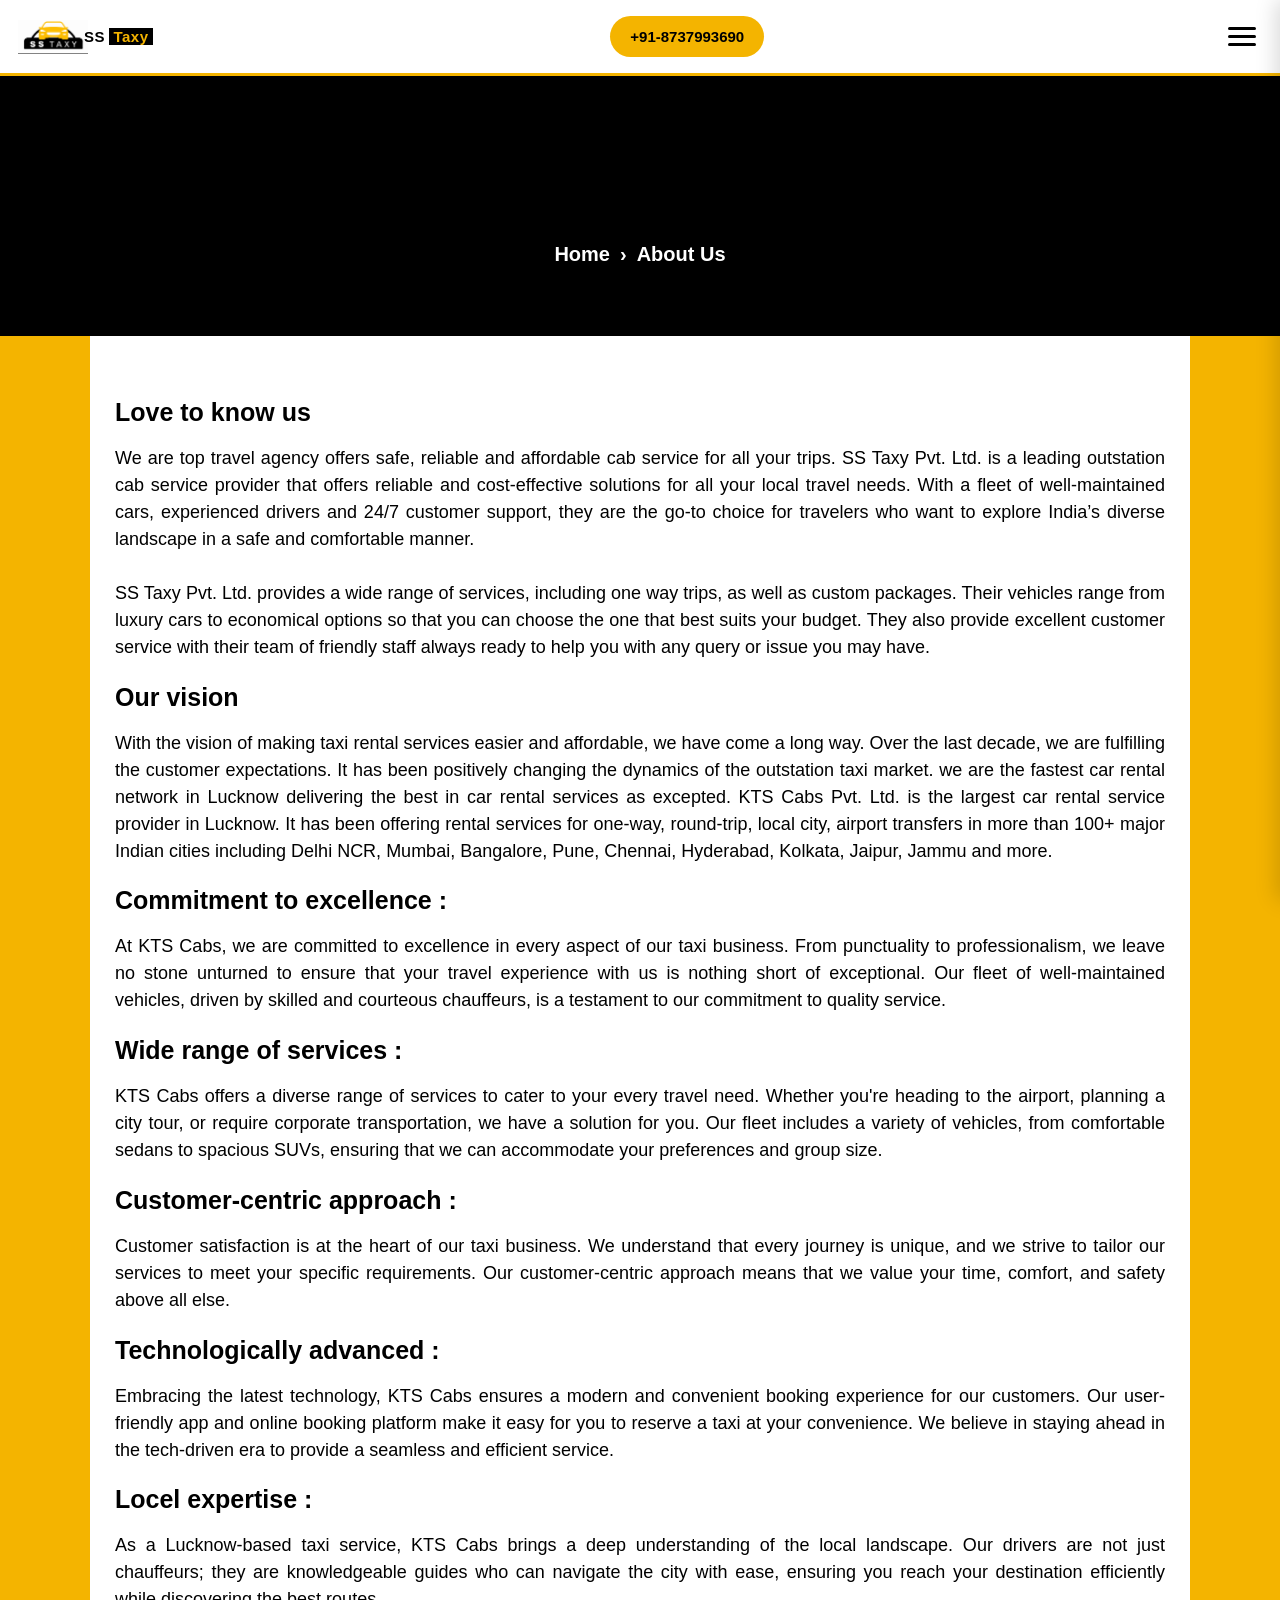
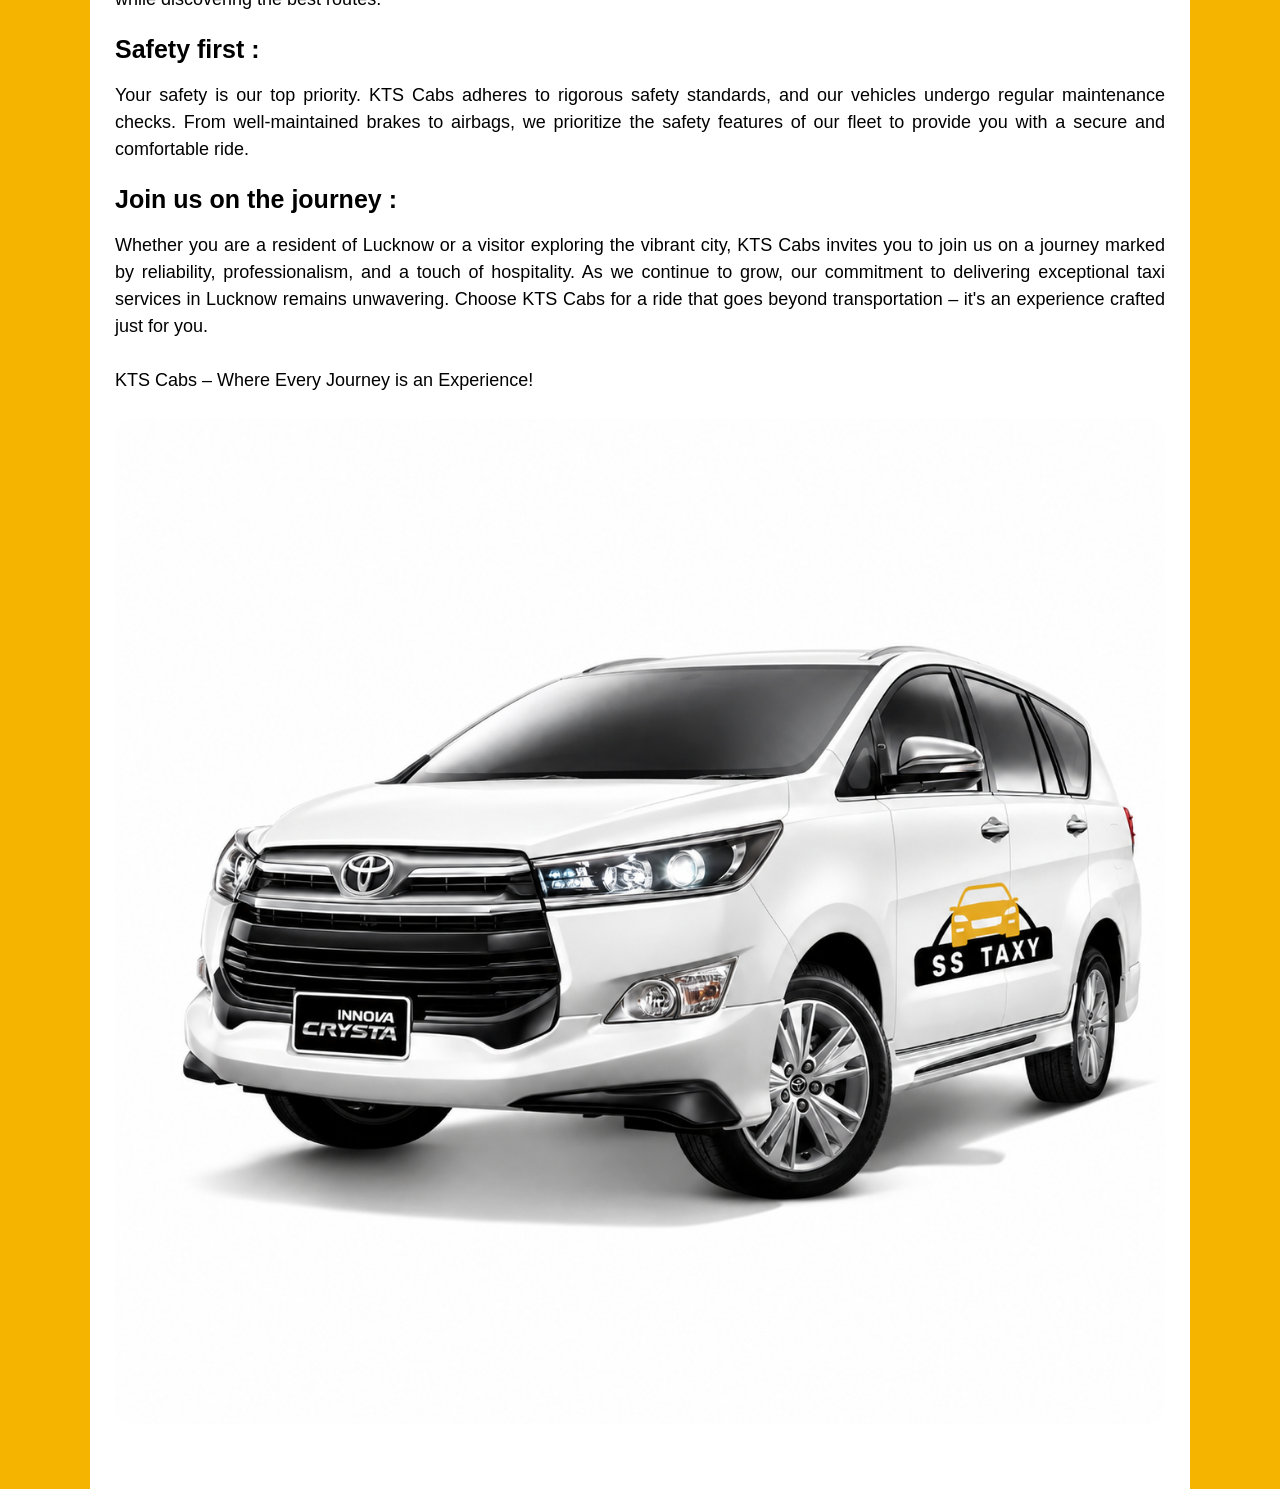
==== commit 177eed53: "Replace SVG logo with image logo" ====
--- a/about.html
+++ b/about.html
@@ -13,13 +13,7 @@
         
     <div class="header">
     <div class="logo">
-      <svg viewBox="0 0 100 60" fill="none">
-        <path d="M5 45 Q5 30 20 28 Q28 10 50 10 Q72 10 80 28 Q95 30 95 45 L95 50 L5 50 Z" fill="#000"/>
-        <rect x="0" y="45" width="100" height="8" fill="#f4b400"/>
-        <path d="M25 30 Q35 18 50 18 Q65 18 75 30 Z" fill="#f4b400"/>
-        <circle cx="20" cy="52" r="6" fill="#fff" stroke="#000" stroke-width="2"/>
-        <circle cx="80" cy="52" r="6" fill="#fff" stroke="#000" stroke-width="2"/>
-      </svg>
+      <img src="images/logo.png" alt="SS Taxy Logo" class="logo-img">
       <div class="logo-text">
         <span class="SS">SS</span> <span class="Taxy">Taxy</span>
       </div>
--- a/style.css
+++ b/style.css
@@ -28,6 +28,11 @@
 }
 .logo { display: flex; align-items: center; }
 .logo svg { width: 70px; height: 45px; }
+.logo-img {
+    width: 70px;
+    height: 45px;
+    object-fit: contain;
+}
 .logo-text { margin-left: -4px; }
 .logo-text .SS{
     font-weight:800;
@@ -833,12 +838,6 @@
   overflow: hidden;
   text-overflow: ellipsis;
 }
-.footer-routes-col a{
-  color: #ddd;
-  text-decoration: none;
-  font-size: 15px;
-  padding: 6px 0;
-}
 
 .footer-explore-wrap{
   text-align: center;
@@ -1174,6 +1173,14 @@
 }
 .checkbox-label input{ width: 18px; height: 18px; }
 
+.conditional-fields{
+  display: flex;
+  flex-direction: column;
+  gap: 14px;
+  margin-top: 10px;
+  margin-bottom: 8px;
+}
+
 .fare-summary-box{
   border: 1px solid #eee;
   border-radius: 12px;
@@ -1276,6 +1283,8 @@
   font-size: 16px;
   cursor: pointer;
 }
+
+/* ============ SELECT CAB POPUP ============ */
 .select-cab-overlay{
   position: fixed;
   inset: 0;
@@ -1358,19 +1367,81 @@
   color: #000;
   cursor: pointer;
 }
-.conditional-fields{
+
+/* ============ SIDE MENU ============ */
+.side-menu-overlay{
+  position: fixed;
+  inset: 0;
+  background: rgba(0,0,0,0.5);
+  z-index: 999;
+  display: none;
+}
+.side-menu-overlay.active{ display: block; }
+
+.side-menu{
+  position: fixed;
+  top: 0;
+  right: 0;
+  width: 260px;
+  max-width: 80%;
+  height: 100%;
+  background: #fff;
+  z-index: 1000;
+  padding: 24px 20px;
+  transform: translateX(100%);
+  transition: transform 0.3s ease;
+  box-shadow: -4px 0 20px rgba(0,0,0,0.15);
+  box-sizing: border-box;
+}
+.side-menu.active{ transform: translateX(0); }
+
+.side-menu-close{
+  background: none;
+  border: none;
+  font-size: 28px;
+  position: absolute;
+  top: 16px;
+  right: 16px;
+  cursor: pointer;
+  color: #000;
+}
+
+.side-menu-logo{ margin-bottom: 30px; }
+.side-menu-logo svg{ width: 70px; height: 45px; }
+
+.side-menu-links{
   display: flex;
   flex-direction: column;
-  gap: 14px;
-  margin-top: 10px;
-  margin-bottom: 8px;
-}
+  gap: 24px;
+  margin-bottom: 30px;
+}
+.side-menu-links a{
+  font-size: 18px;
+  font-weight: 700;
+  color: #000;
+  text-decoration: none;
+}
+
+.side-menu-phone-btn{
+  display: block;
+  text-align: center;
+  background: #f4b400;
+  color: #000;
+  font-weight: 800;
+  font-size: 15px;
+  padding: 14px 0;
+  border-radius: 30px;
+  text-decoration: none;
+}
+
+/* ============ VEHICLE DETAILS PAGE ============ */
 .vehicle-details-page{
   max-width: 720px;
   margin: 0 auto;
   padding: 24px 20px 40px;
   background: #fff;
 }
+
 .vd-intro{
   font-size: 16px;
   line-height: 1.7;
@@ -1506,3 +1577,260 @@
   color: #000;
   margin: 0;
 }
+
+/* ============ BLOG SECTION (homepage slider) ============ */
+.blog-section{
+  padding: 30px 20px;
+  font-family: 'Montserrat', Arial, sans-serif;
+  background-color: #ffffff;
+}
+
+.blog-heading{
+  font-size: 28px;
+  font-weight: 800;
+  text-align: center;
+  margin-bottom: 20px;
+}
+
+.blog-slider{
+  overflow: hidden;
+  position: relative;
+}
+
+.blog-track{
+  display: flex;
+  transition: transform 0.4s ease;
+}
+
+.blog-card{
+  flex: 0 0 calc(70% - 15px);
+  margin-right: 15px;
+  border: 1px solid #eee;
+  border-radius: 16px;
+  overflow: hidden;
+  box-sizing: border-box;
+  background: #fff;
+  box-shadow: 0 4px 14px rgba(0,0,0,0.05);
+}
+
+.blog-img{
+  width: 100%;
+  height: 200px;
+  object-fit: cover;
+  display: block;
+}
+
+.blog-title{
+  font-size: 18px;
+  font-weight: 700;
+  padding: 16px 16px 20px;
+  margin: 0;
+  text-align: center;
+  line-height: 1.4;
+}
+
+.blog-btn{
+  display: block;
+  text-align: center;
+  background: #f6c92e;
+  color: #000;
+  font-weight: 700;
+  text-decoration: none;
+  padding: 14px 0;
+  margin: 0 16px 20px;
+  border-radius: 25px;
+}
+
+.blog-dots{
+  display: flex;
+  justify-content: center;
+  gap: 8px;
+  margin-top: 20px;
+}
+
+.blog-dot{
+  width: 10px;
+  height: 10px;
+  border-radius: 50%;
+  background: #b0b0b0;
+  cursor: pointer;
+}
+
+.blog-dot.active{
+  background: #f6c92e;
+}
+
+@media(min-width: 768px){
+  .blog-card{
+    flex: 0 0 calc(33.333% - 15px);
+  }
+}
+
+/* ============ BLOG POST PAGE ============ */
+.blogpost{
+  max-width: 720px;
+  margin: 0 auto;
+  padding: 24px 20px 40px;
+  background: #fff;
+}
+
+.blogpost-title{
+  font-size: 26px;
+  font-weight: 800;
+  line-height: 1.3;
+  margin-bottom: 24px;
+}
+
+.blogpost-banner{
+  border-radius: 12px;
+  margin-bottom: 30px;
+  overflow: hidden;
+}
+
+.blogpost-banner-single-img{
+  width: 100%;
+  height: auto;
+  display: block;
+  border-radius: 12px;
+}
+
+.blogpost-heading{
+  color: #d92020;
+  font-size: 22px;
+  font-weight: 800;
+  line-height: 1.3;
+  margin: 30px 0 14px;
+}
+
+.blogpost-text{
+  font-size: 16px;
+  line-height: 1.7;
+  color: #333;
+  margin-bottom: 16px;
+}
+
+.blogpost-text a, .blogpost-list a{
+  color: #1a56db;
+  text-decoration: none;
+}
+
+.blogpost-list{
+  padding-left: 20px;
+  margin-bottom: 16px;
+}
+.blogpost-list li{
+  font-size: 16px;
+  line-height: 1.6;
+  color: #333;
+  margin-bottom: 10px;
+}
+
+.blogpost-table-wrap{
+  overflow-x: auto;
+  margin-bottom: 20px;
+}
+.blogpost-table{
+  width: 100%;
+  border-collapse: collapse;
+  min-width: 480px;
+}
+.blogpost-table th, .blogpost-table td{
+  border: 1px solid #ddd;
+  padding: 14px;
+  text-align: left;
+  font-size: 15px;
+}
+.blogpost-table th{
+  background: #f7f7f7;
+  font-weight: 800;
+}
+
+.blogpost-faq{
+  display: flex;
+  flex-direction: column;
+  gap: 12px;
+  margin-bottom: 30px;
+}
+.blogpost-faq-item{
+  border: 1px solid #eee;
+  border-radius: 10px;
+  padding: 16px;
+  cursor: pointer;
+}
+.blogpost-faq-q{
+  font-weight: 700;
+  font-size: 15px;
+  margin: 0;
+}
+.blogpost-faq-a{
+  font-size: 14px;
+  color: #444;
+  line-height: 1.6;
+  margin: 10px 0 0;
+  display: none;
+}
+.blogpost-faq-item.open .blogpost-faq-a{
+  display: block;
+}
+
+.blogpost-social{
+  display: flex;
+  gap: 14px;
+  justify-content: flex-end;
+  margin-bottom: 30px;
+}
+.blogpost-social a{
+  width: 34px;
+  height: 34px;
+  border-radius: 50%;
+  border: 1px solid #ddd;
+  display: flex;
+  align-items: center;
+  justify-content: center;
+  color: #666;
+  text-decoration: none;
+}
+
+.blogpost-related-heading{
+  text-align: center;
+  font-size: 24px;
+  font-weight: 700;
+  margin: 40px 0 20px;
+}
+
+.blogpost-related-list{
+  display: flex;
+  flex-direction: column;
+  gap: 20px;
+}
+
+.blogpost-related-card{
+  display: block;
+  border: 1px solid #eee;
+  border-radius: 14px;
+  overflow: hidden;
+  text-decoration: none;
+  color: inherit;
+  box-shadow: 0 4px 12px rgba(0,0,0,0.05);
+}
+.blogpost-related-img{
+  width: 100%;
+  height: 180px;
+  object-fit: cover;
+  display: block;
+}
+.blogpost-related-title{
+  font-size: 16px;
+  font-weight: 700;
+  padding: 14px 16px;
+  margin: 0;
+  color: #000;
+}
+
+@media(min-width: 768px){
+  .blogpost-related-list{
+    display: grid;
+    grid-template-columns: repeat(2, 1fr);
+  }
+    }
+    
